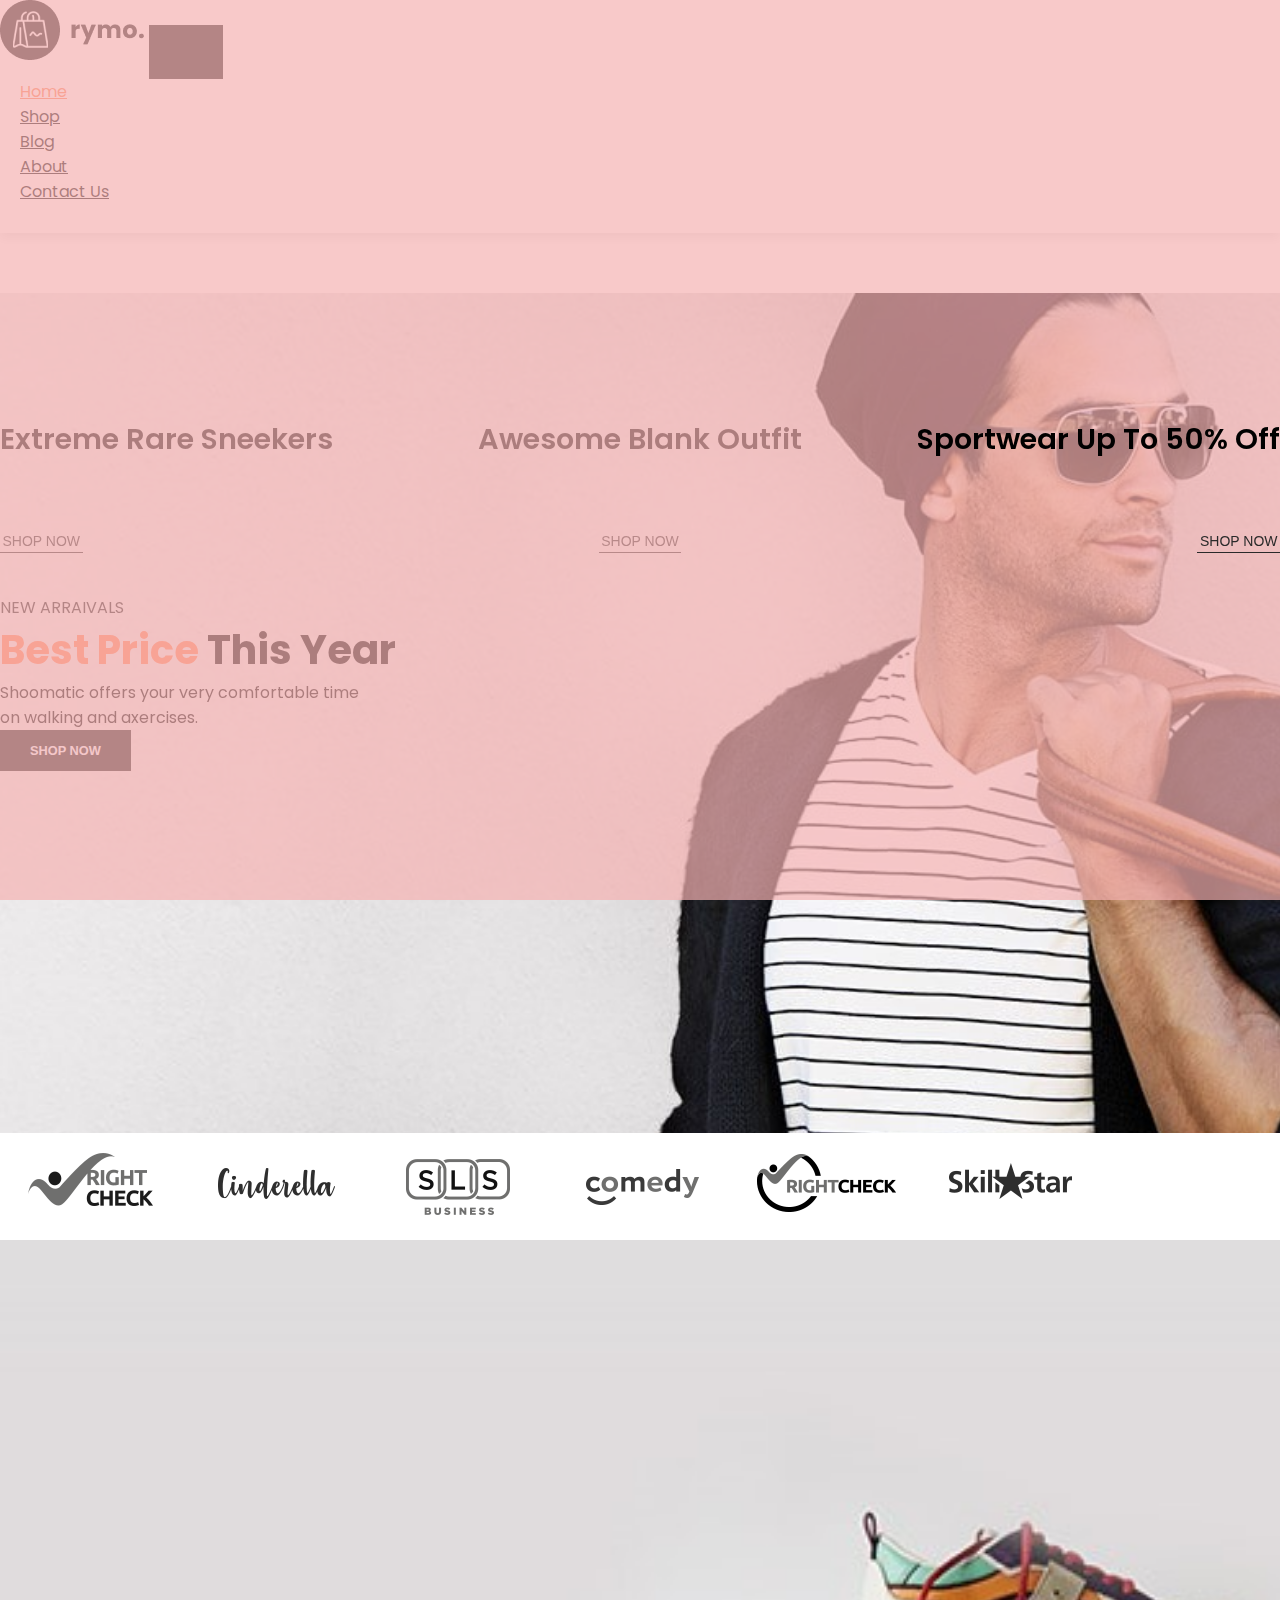
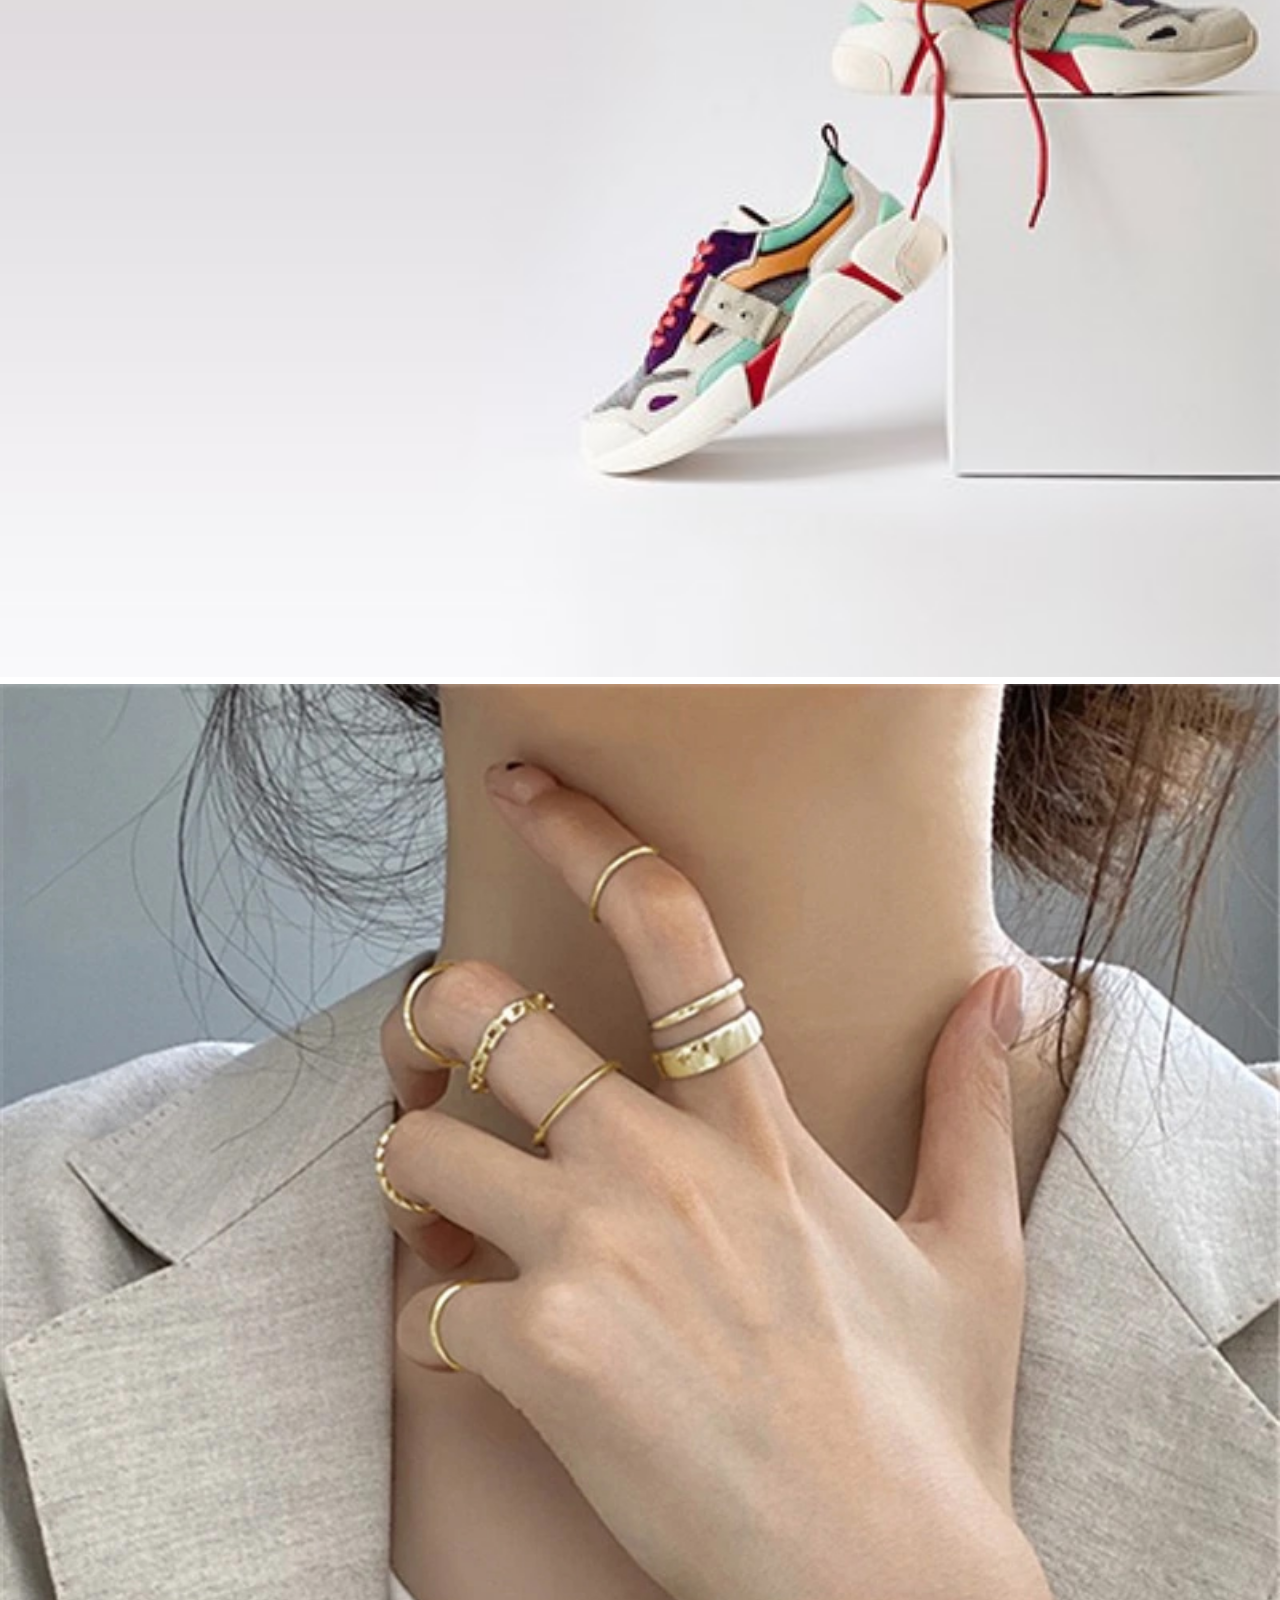
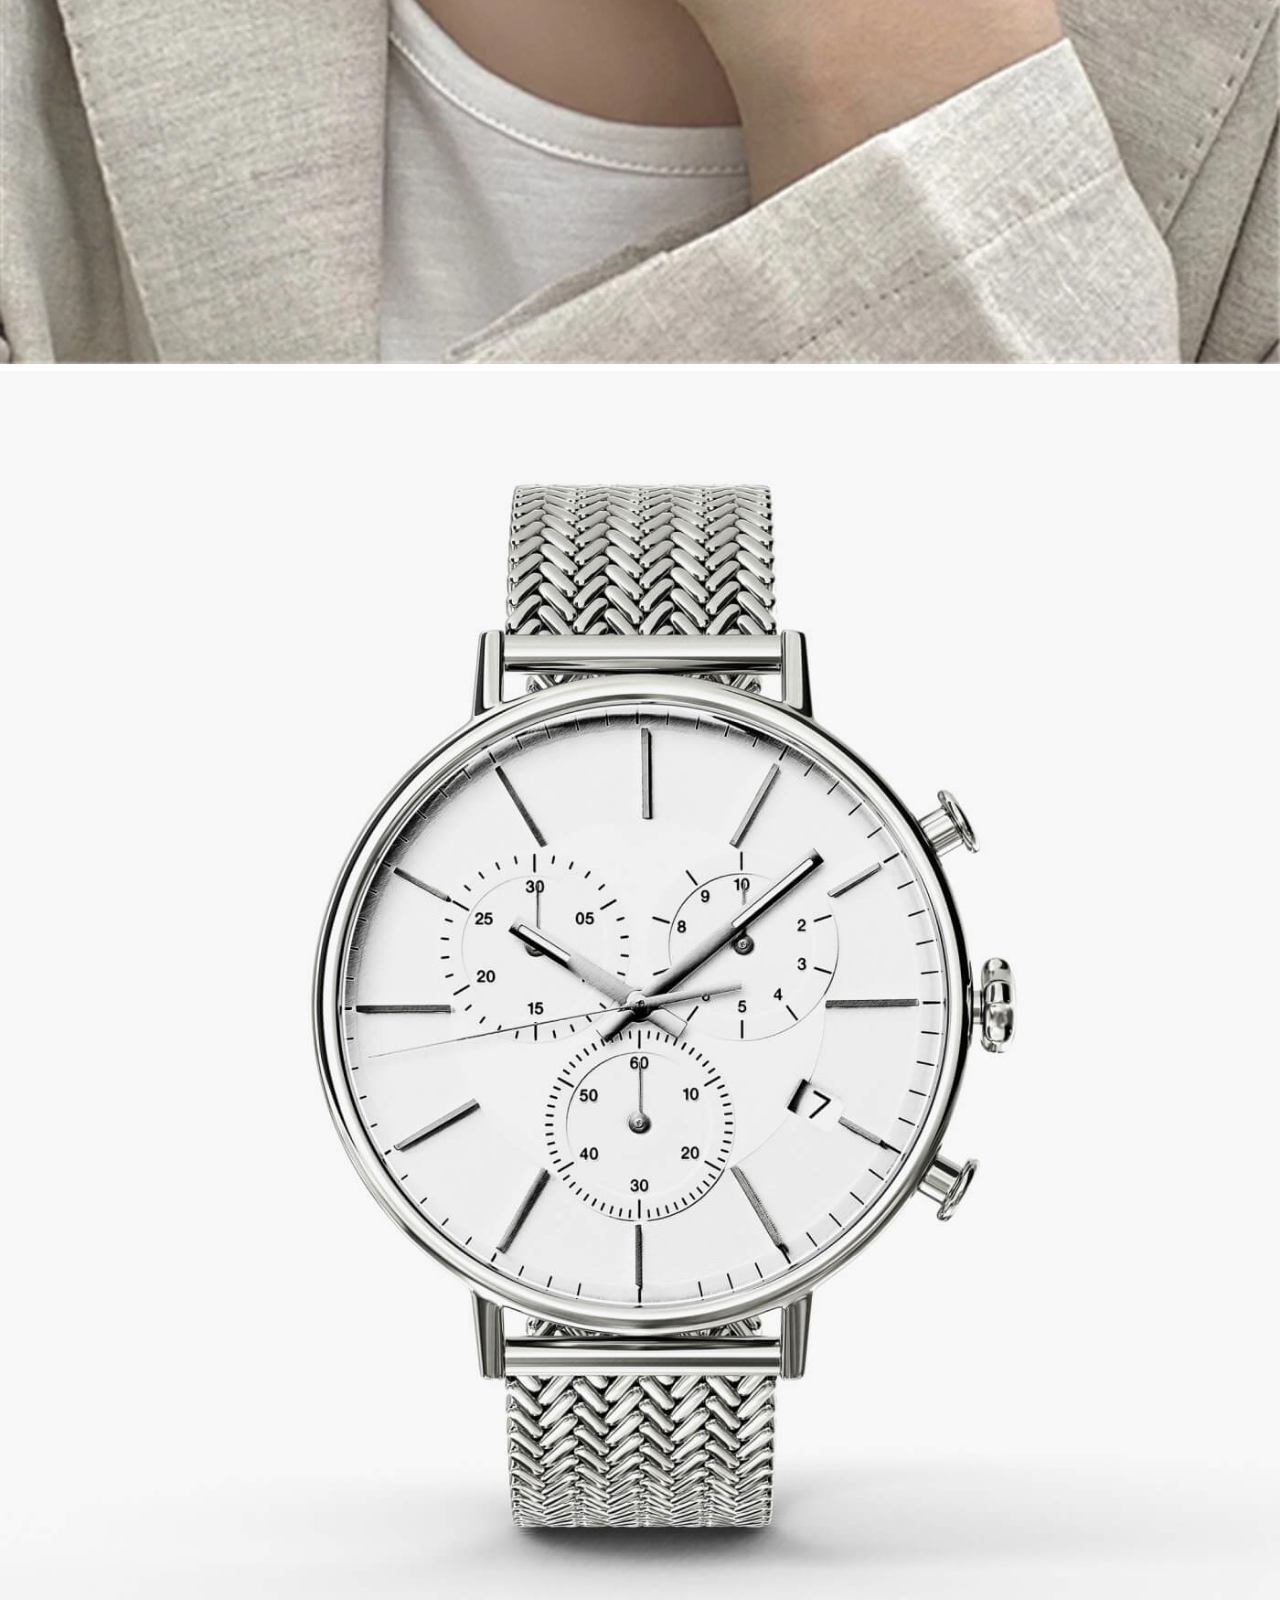
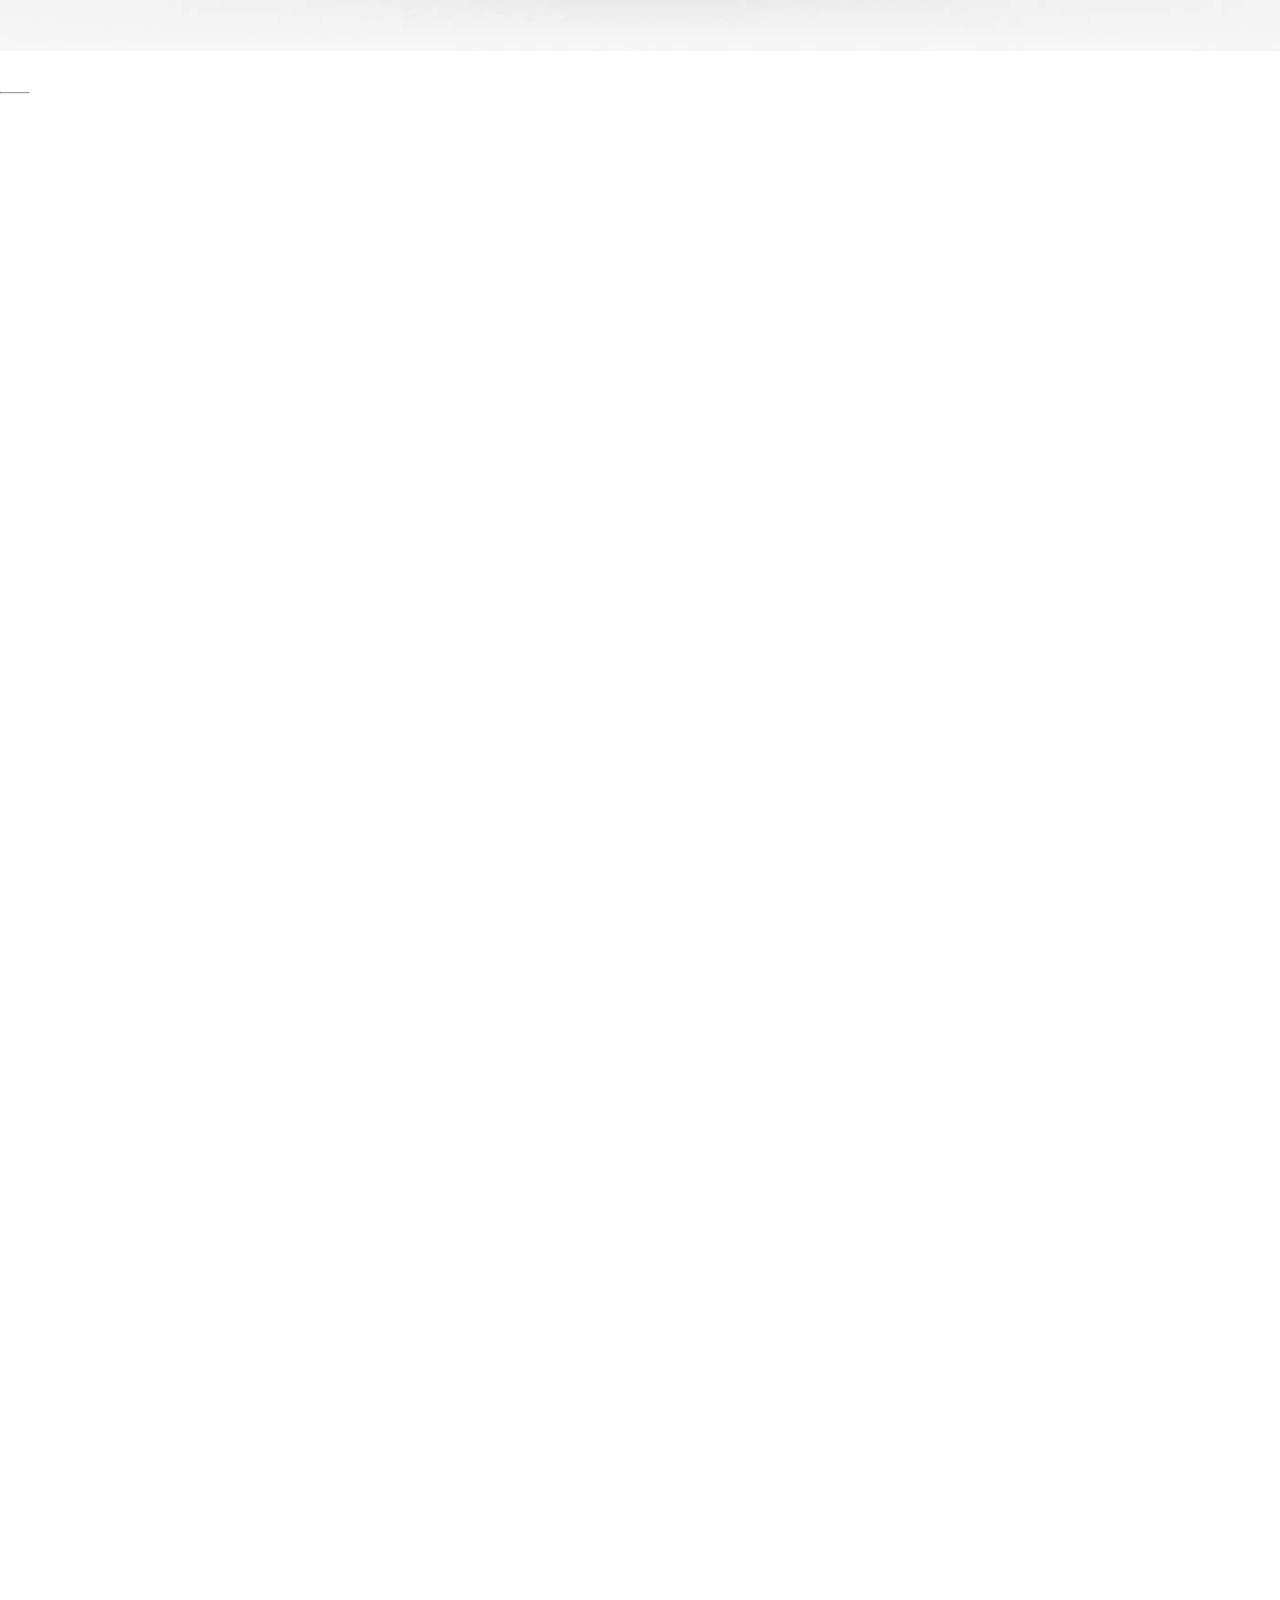
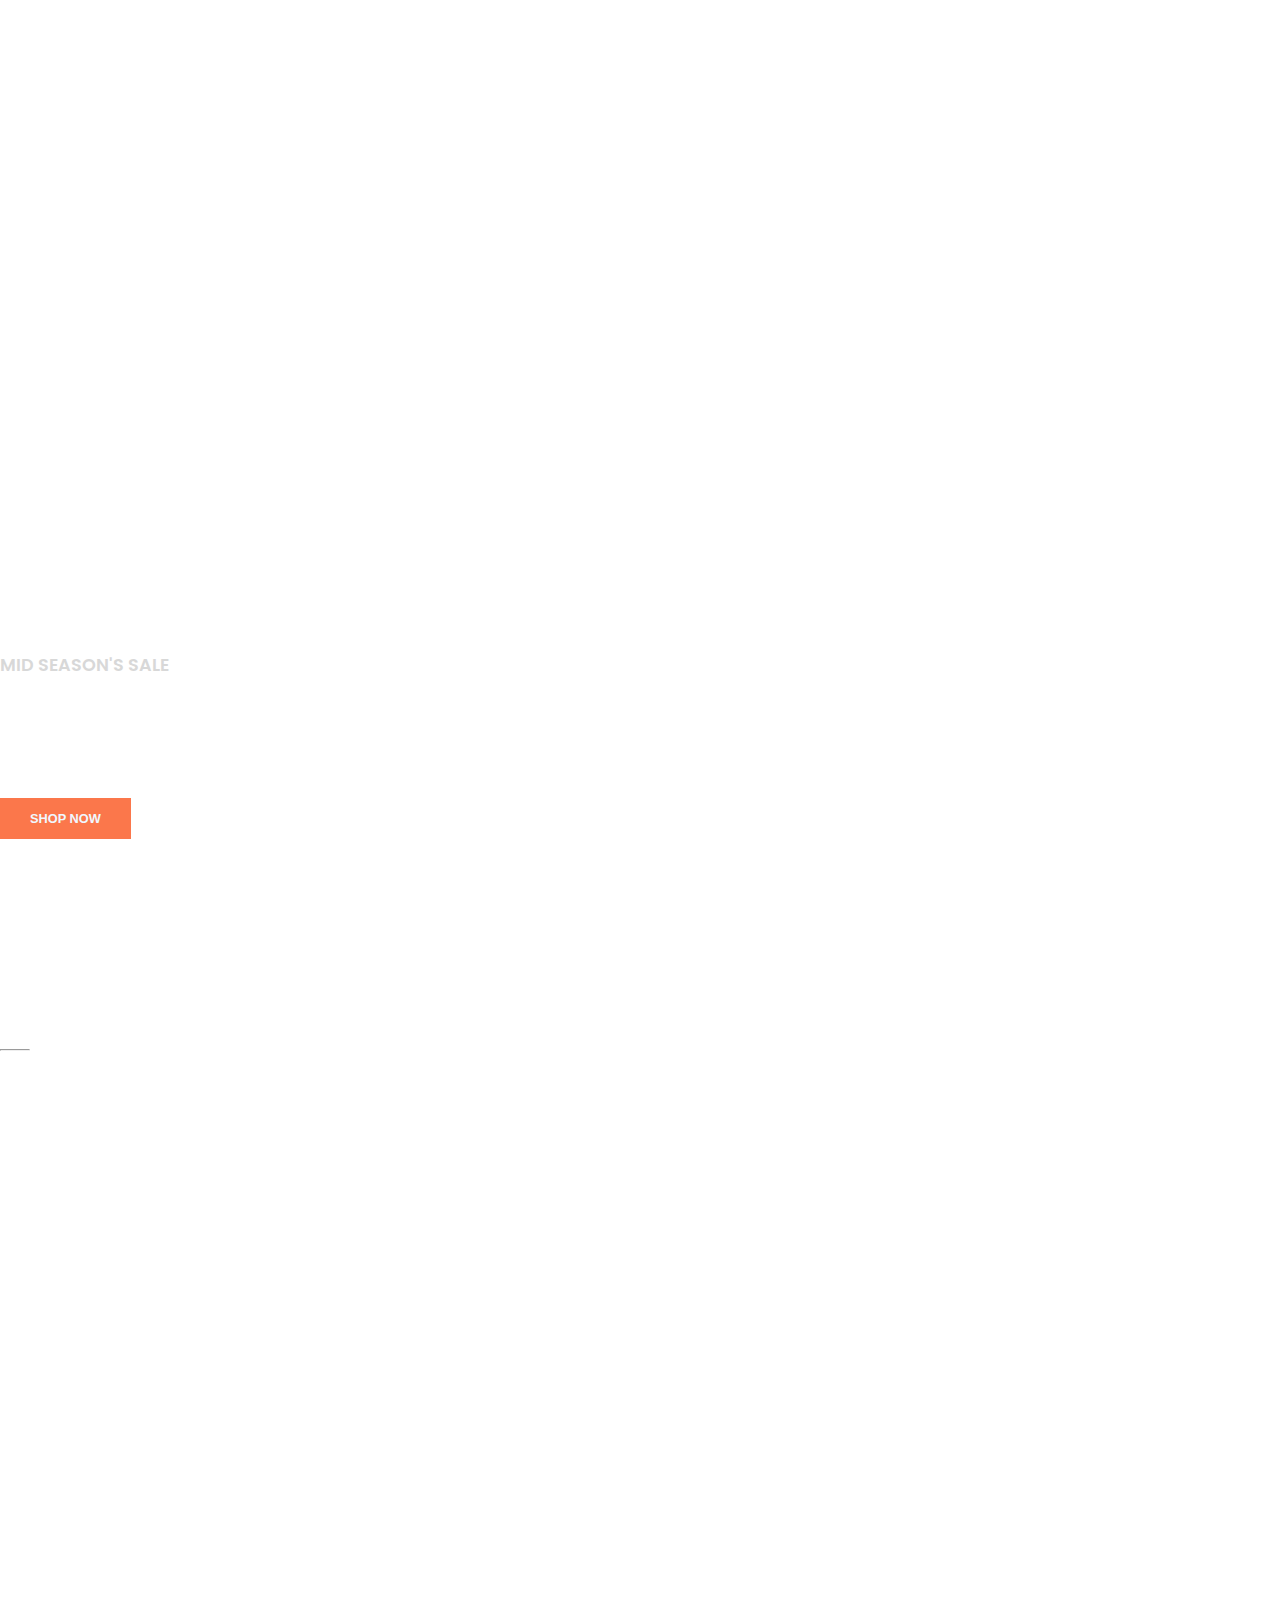
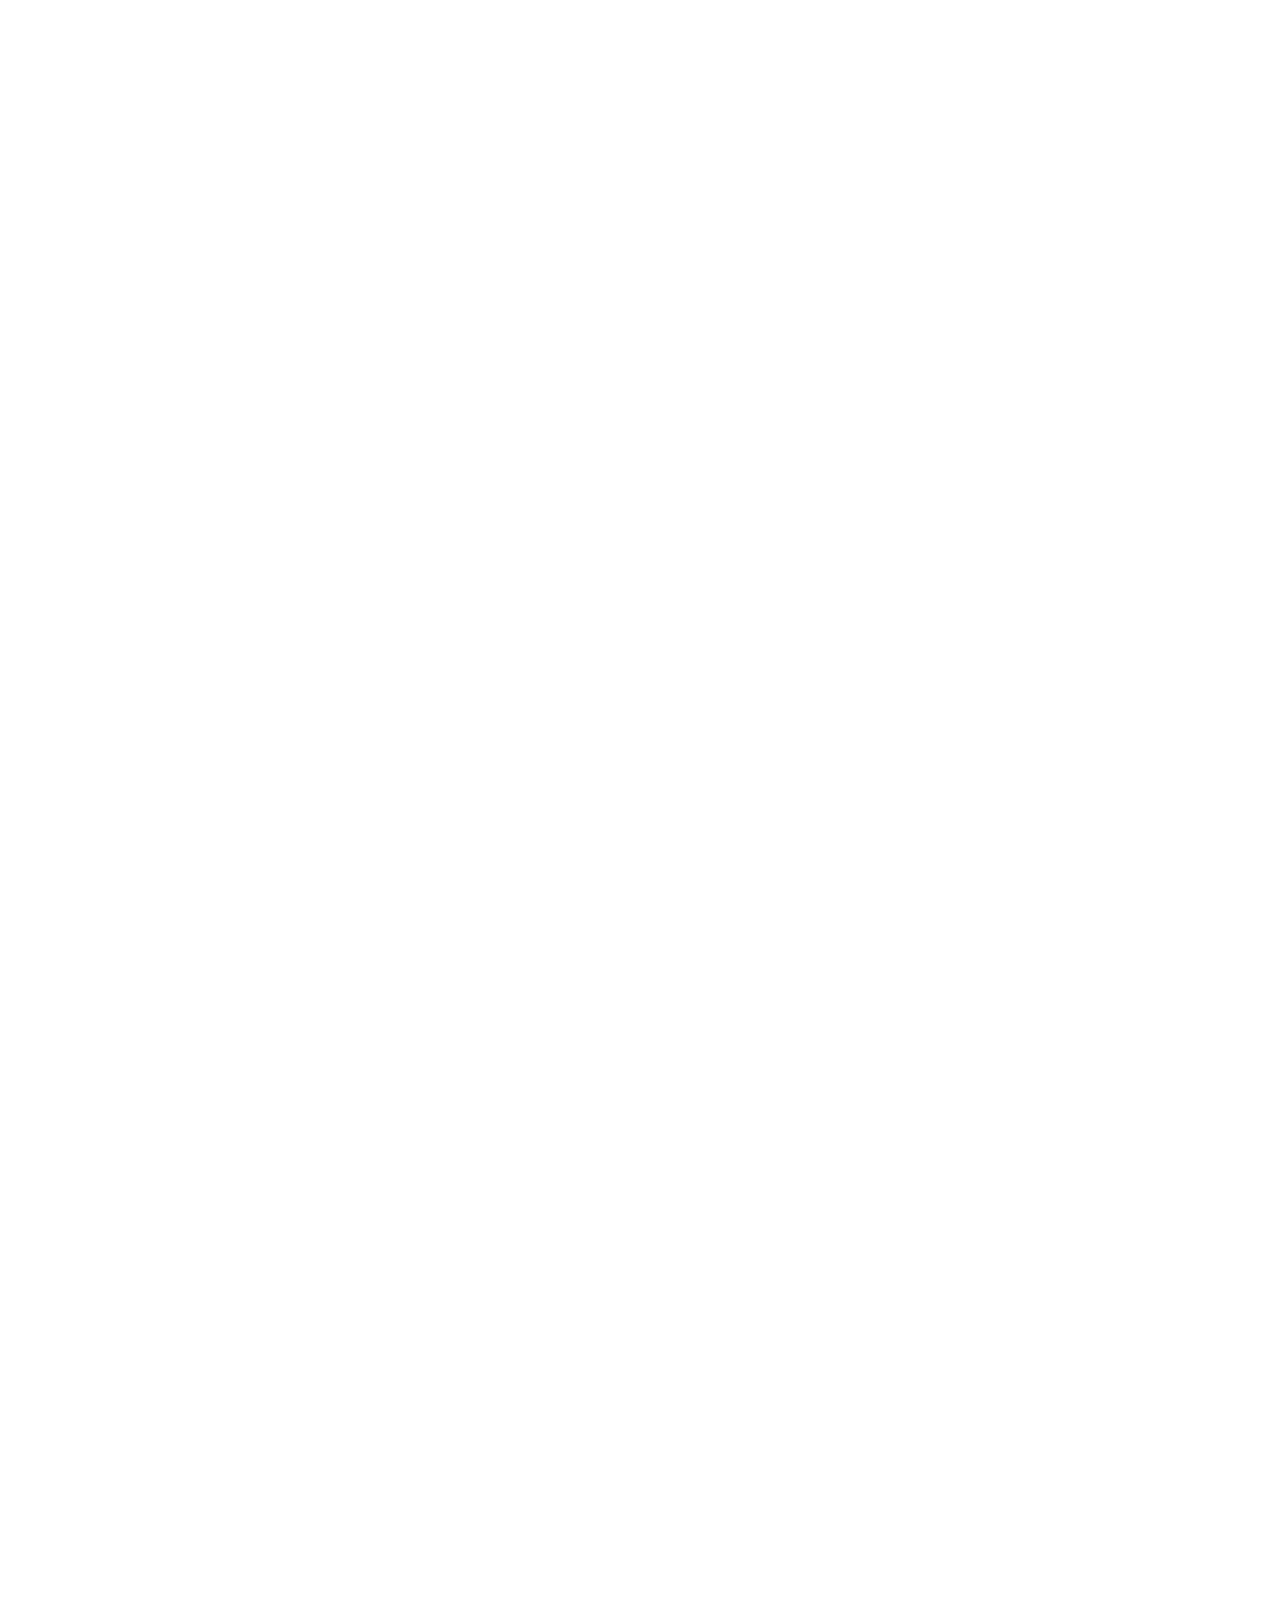
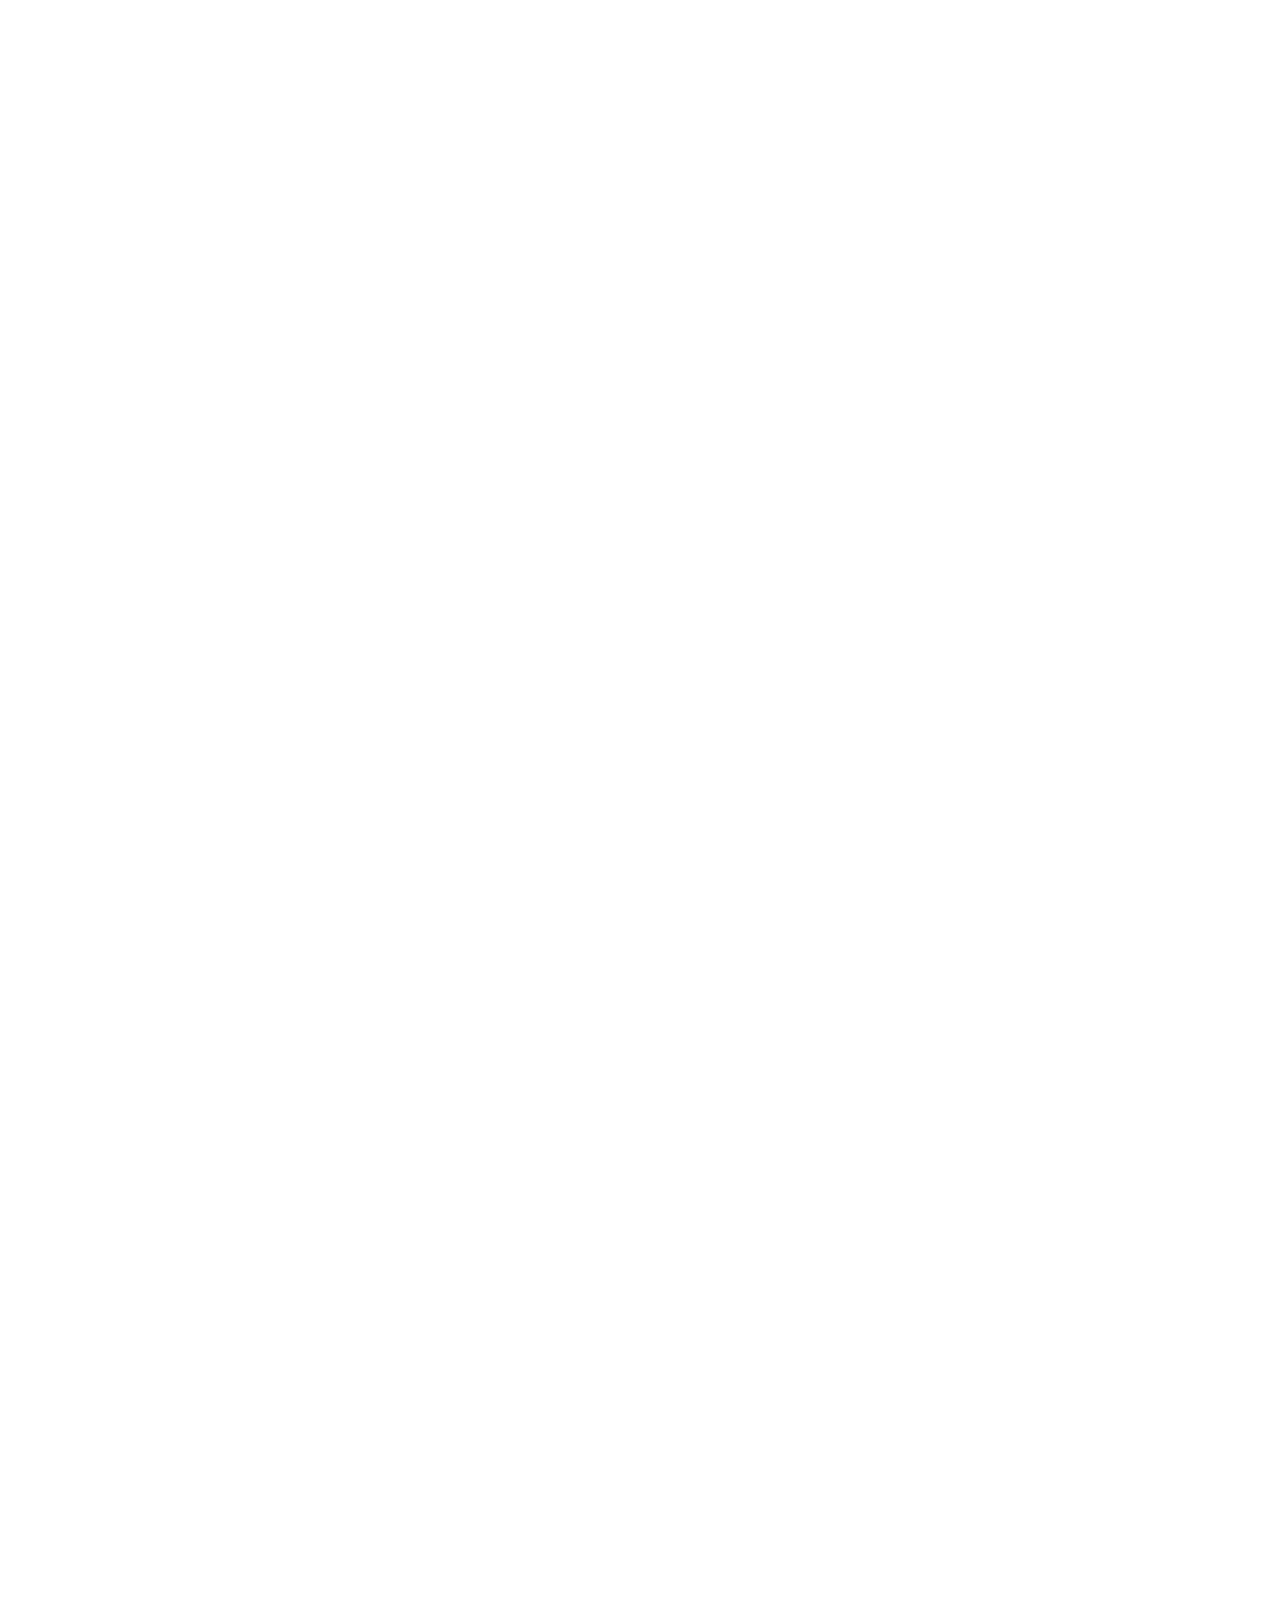
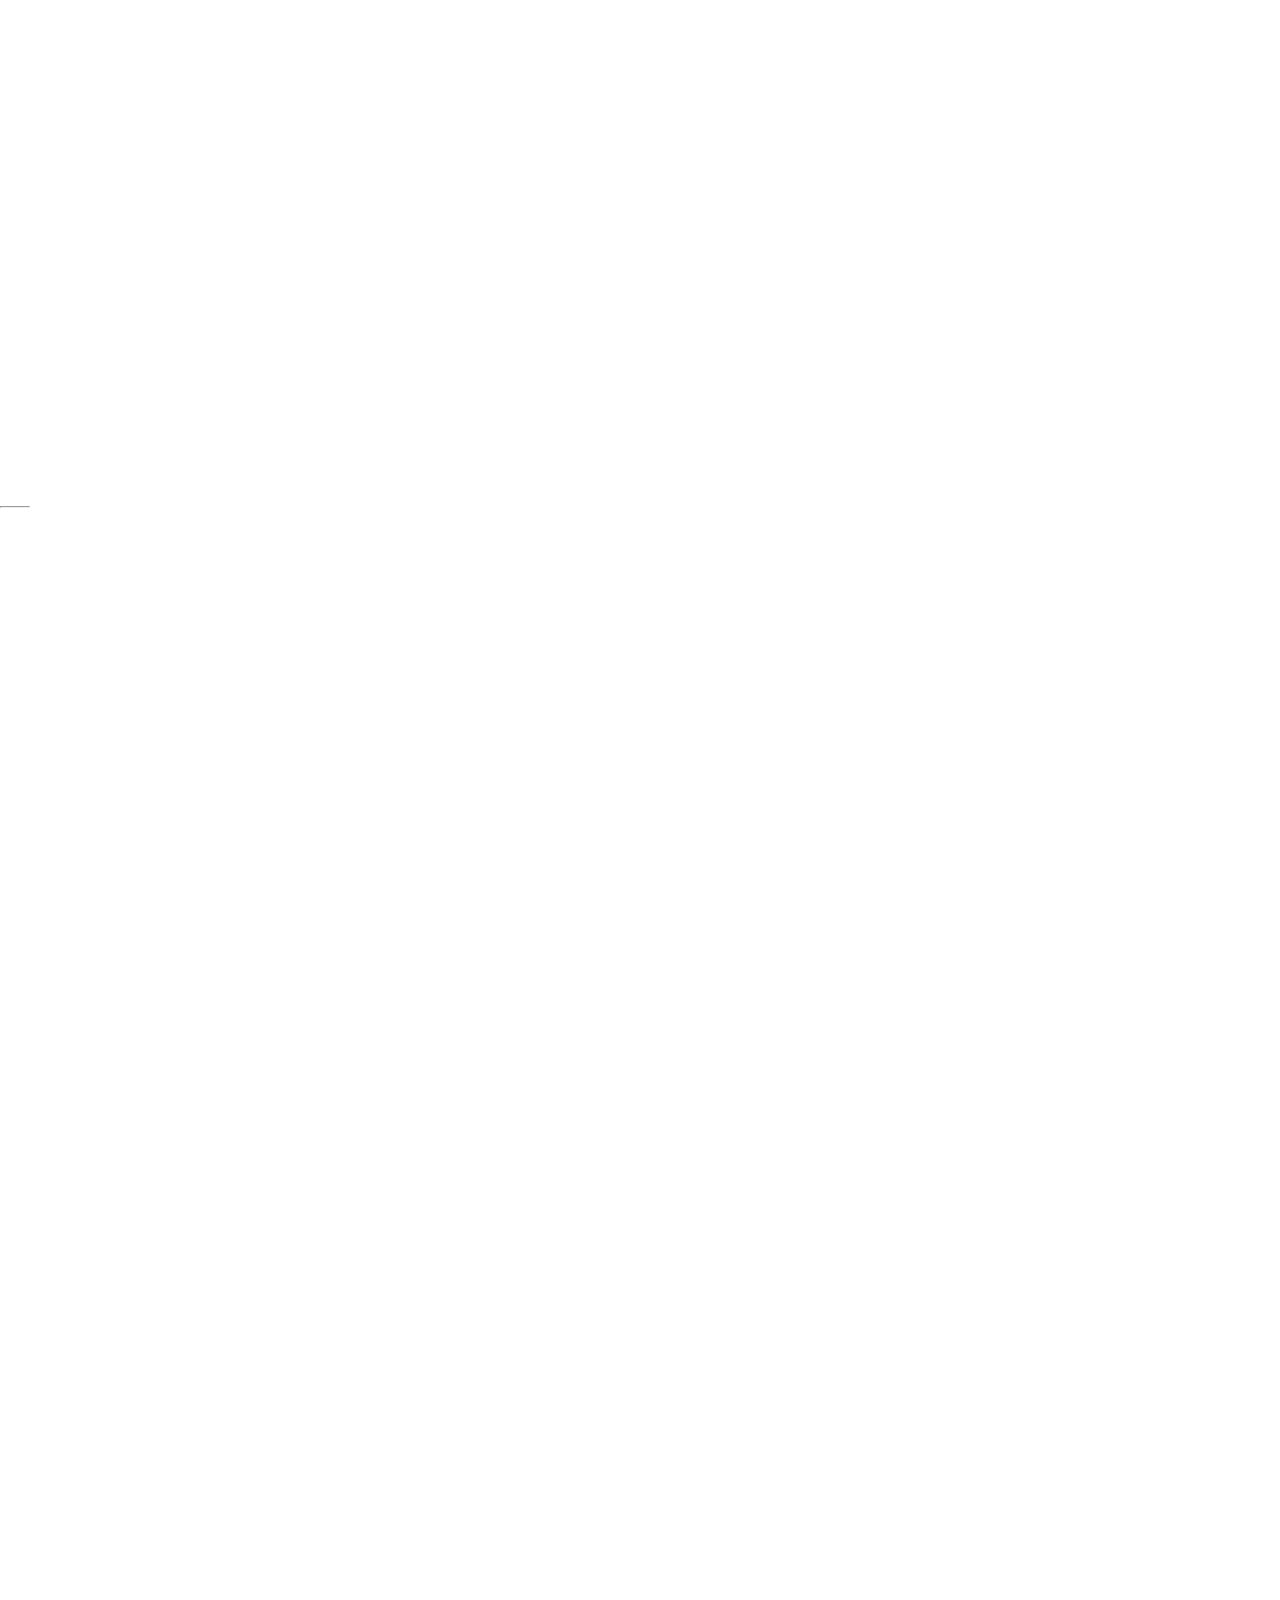
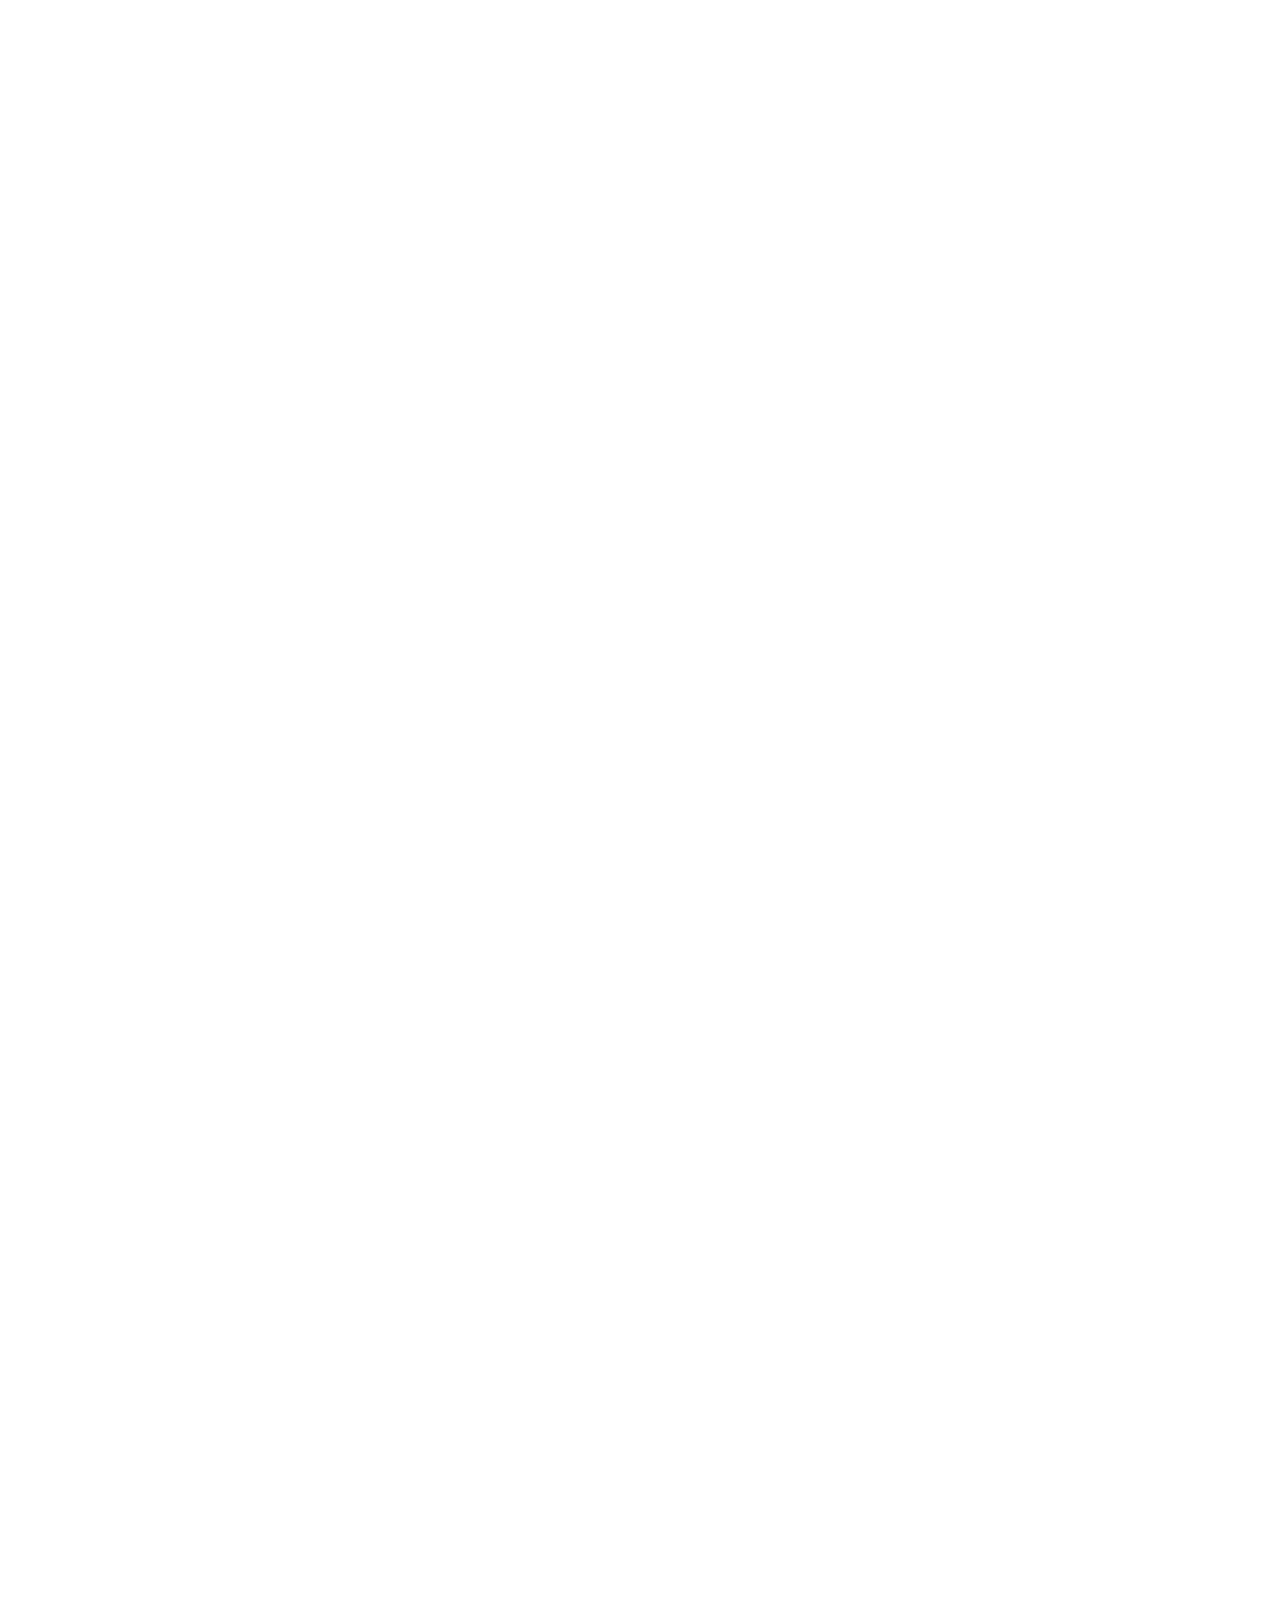
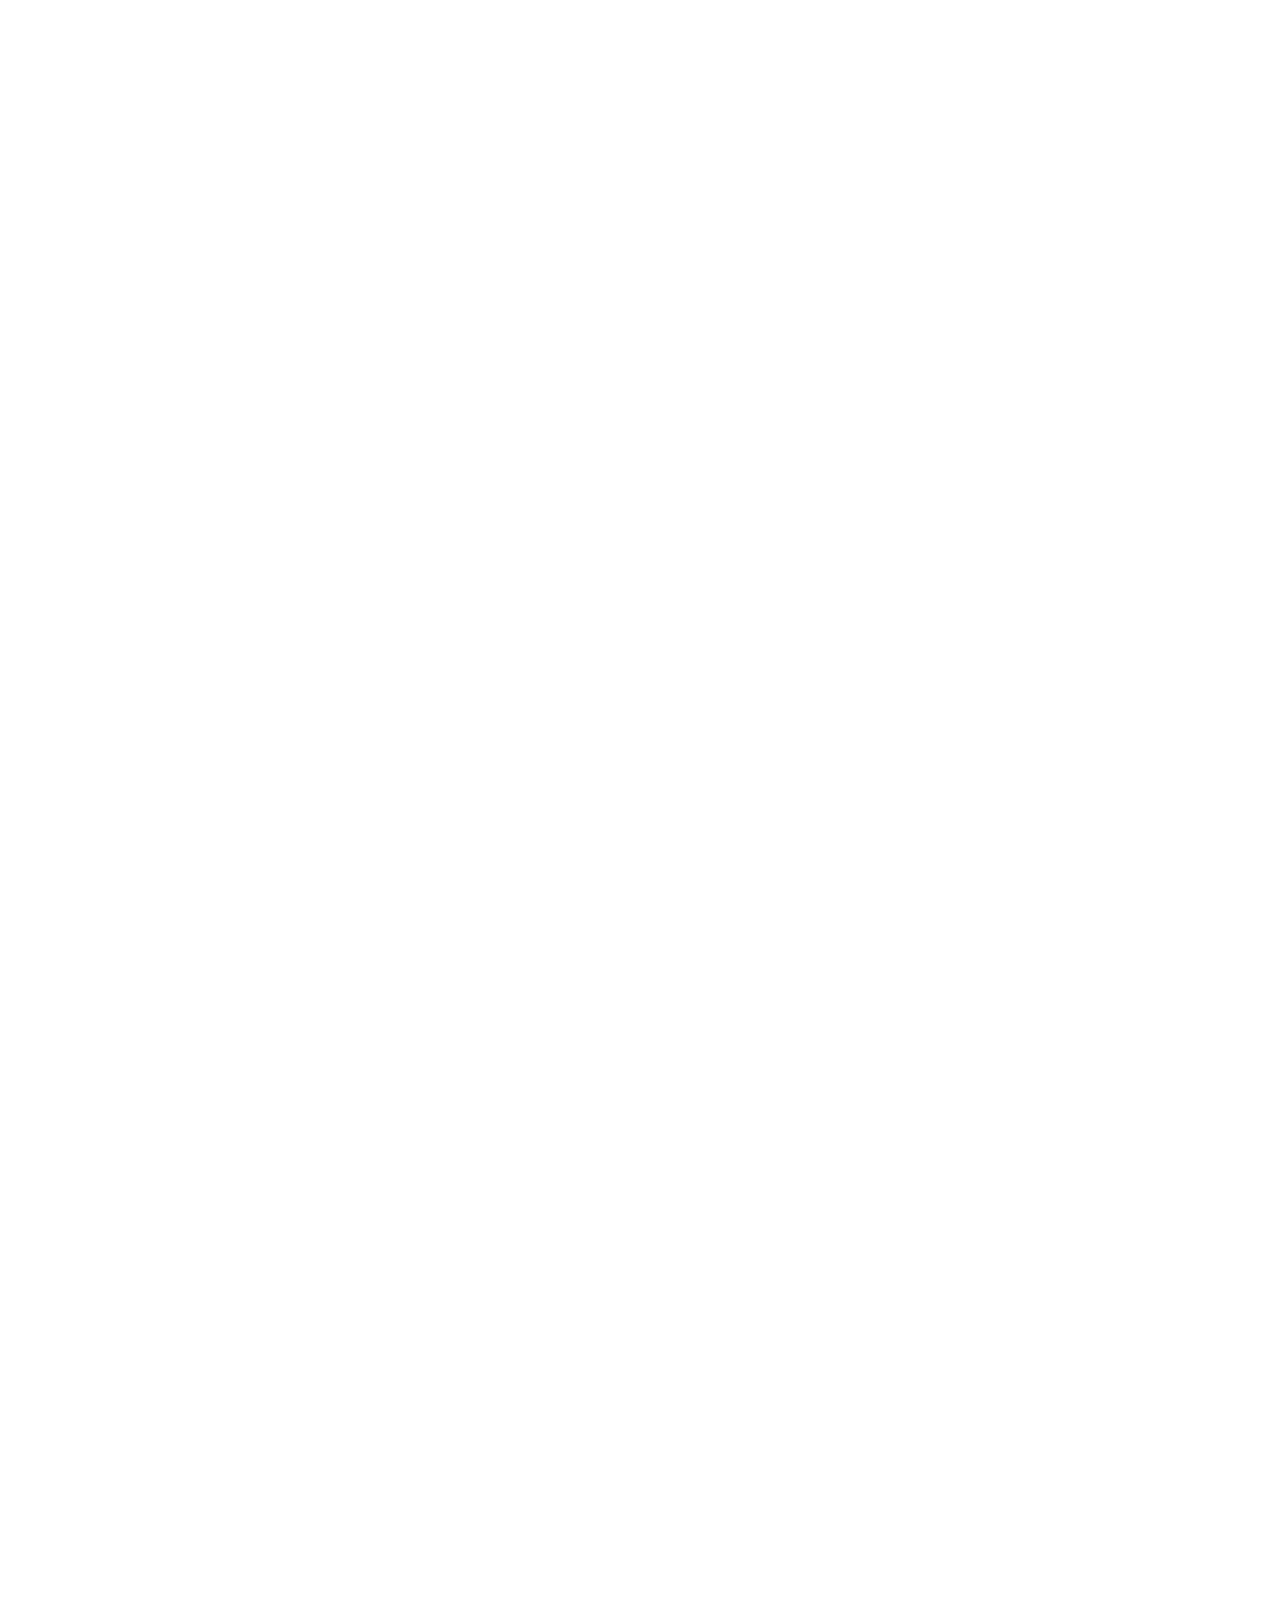
==== index.html @ bdc5abe4 "final" ====
<!DOCTYPE html>
<html lang="en">

<head>
  <meta charset="UTF-8">
  <meta http-equiv="X-UA-Compatible" content="IE=edge">
  <meta name="viewport" content="width=device-width, initial-scale=1.0">
  <title>Online Shop 2021</title>
  <!-- Bootstrap -->
  <link rel="stylesheet" href="https://stackpath.bootstrapcdn.com/bootstrap/4.1.3/css/bootstrap.min.css"
    integrity="sha384-MCw98/SFnGE8fJT3GXwEOngsV7Zt27NXFoaoApmYm81iuXoPkFOJwJ8ERdknLPMO" crossorigin="anonymous">

  <!-- Fontawesome -->
  <link rel="stylesheet" href="https://pro.fontawesome.com/releases/v5.10.0/css/all.css"
    integrity="sha384-AYmEC3Yw5cVb3ZcuHtOA93w35dYTsvhLPVnYs9eStHfGJvOvKxVfELGroGkvsg+p" crossorigin="anonymous" />

  <!-- AOS -->
  <link href="https://unpkg.com/aos@2.3.1/dist/aos.css" rel="stylesheet">

  <!-- Google Fonts -->

  <link rel="preconnect" href="https://fonts.googleapis.com">
  <link rel="preconnect" href="https://fonts.gstatic.com" crossorigin>
  <link href="https://fonts.googleapis.com/css2?family=Poppins:wght@100;200;300;400;500;600;700;800;900&display=swap"
    rel="stylesheet">

  <!-- Favicon -->
  <link rel="shortcut icon" href="favicon.ico" type="image/x-icon">

  <!-- Local css -->
  <link rel="stylesheet" href="css/style.css">
</head>

<body>
  <a href="#" class="scroll-top" style="display: none;"><i class="fa fa-chevron-up"></i></a>

  <!-- HEADER START -->

  <header>

    <!-- NAVIGATION -->

    <nav class="navbar navbar-expand-lg navbar-light bg-white py-3 fixed-top">
      <div class="container">
        <a class="navbar-brand" href="index.html"><img src="./img/logo1.png" alt=""></a>
        <button class="navbar-toggler" type="button" data-bs-toggle="collapse" data-bs-target="#navbarSupportedContent"
          aria-controls="navbarSupportedContent" aria-expanded="false" aria-label="Toggle navigation">
          <span><i id="bar" class="fas fa-bars"></i></span>
        </button>
        <div class="collapse navbar-collapse" id="navbarSupportedContent">
          <ul class="navbar-nav ml-auto">
            <li class="nav-item">
              <a class="nav-link active" href="index.html">Home</a>
            </li>
            <li class="nav-item">
              <a class="nav-link" href="shop.html">Shop</a>
            </li>
            <li class="nav-item">
              <a class="nav-link" href="#">Blog</a>
            </li>
            <li class="nav-item">
              <a class="nav-link" href="#">About</a>
            </li>
            <li class="nav-item">
              <a class="nav-link" href="contact.html">Contact Us</a>
            </li>
            <li class="nav-item">
              <i class="fal fa-search"></i>
              <i class="fal fa-shopping-bag"></i>
            </li>
          </ul>
        </div>
      </div>
    </nav>

    <!-- NAVIGATION END -->

  </header>

  <!-- HEADER END -->

  <!-- SECTION HOME START -->

  <section id="home">
    <div class="container">
      <h5 data-aos="fade-down" data-aos-delay="350">NEW ARRAIVALS</h5>
      <h1 data-aos="fade-down" data-aos-delay="350"><span>Best Price</span> This Year</h1>
      <p data-aos="fade-down" data-aos-delay="350">Shoomatic offers your very comfortable time <br> on walking and axercises.</p>
      <button data-aos="fade-down" data-aos-delay="350">Shop Now</button>
    </div>
  </section>

  <!-- SECTION HOME END -->

  <!-- SECTION BRAND START -->

  <section id="brand" class="container">
    <div class="row m-0 py-5">
      <img class="img-fluid col-lg-2 col-md-4 col-6" src="./img/brand/1.png" alt="">
      <img class="img-fluid col-lg-2 col-md-4 col-6" src="./img/brand/2.png" alt="">
      <img class="img-fluid col-lg-2 col-md-4 col-6" src="./img/brand/3.png" alt="">
      <img class="img-fluid col-lg-2 col-md-4 col-6" src="./img/brand/4.png" alt="">
      <img class="img-fluid col-lg-2 col-md-4 col-6" src="./img/brand/5.png" alt="">
      <img class="img-fluid col-lg-2 col-md-4 col-6" src="./img/brand/6.png" alt="">
    </div>
  </section>

  <!-- SECTION BRAND END -->

  <!-- SECTION NEW START -->

  <section id="new" class="w-100">
    <div class="row p-0 m-0">
      <div class="one col-lg-4 col-12 p-0">
        <img class="img-fluid" src="./img/new/1.jpg" alt="">
        <div class="details">
          <h2>Extreme Rare Sneekers</h2>
          <button class="text-upprecase">Shop Now</button>
        </div>
      </div>
      <div class="one col-lg-4 col-12 p-0">
        <img class="img-fluid" src="./img/new/5.jpg" alt="">
        <div class="details">
          <h2>Awesome Blank Outfit</h2>
          <button class="text-upprecase">Shop Now</button>
        </div>
      </div>
      <div class="one col-lg-4 col-12 p-0">
        <img class="img-fluid" src="./img/new/3.jpg" alt="">
        <div class="details">
          <h2>Sportwear Up To 50% Off</h2>
          <button class="text-upprecase">Shop Now</button>
        </div>
      </div>
    </div>
  </section>

  <!-- SECTION NEW END -->

  <!-- SECTION FEATURED START -->

  <section id="featured" class="my-5 pb-5">
    <div class="container text-center mt-5 py-5">
      <h3 data-aos="zoom-in">Our Featured</h3>
      <hr class="mx-auto">
      <p data-aos="fade-up" data-aos-easing="ease" data-aos-delay="500">Here you can check out our new products with fair price on rymo.</p>
    </div>
    <div class="row mx-auto container-fluid">
      <div class="product text-center col-lg-3 col-md-4 col-12" data-aos="fade-down" data-aos-delay="300">
        <img class="img-fluid mb-3" src="./img/featured/1.jpg" alt="">
        <div class="star">
          <i class="fas fa-star"></i>
          <i class="fas fa-star"></i>
          <i class="fas fa-star"></i>
          <i class="fas fa-star"></i>
          <i class="fas fa-star"></i>
        </div>
        <h5 class="p-name">Sport Boots</h5>
        <h4 class="p-price">$92.00</h4>
        <button class="buy-btn">Buy Now</button>
      </div>
      <div class="product text-center col-lg-3 col-md-4 col-12" data-aos="fade-down" data-aos-delay="350">
        <img class="img-fluid mb-3" src="./img/featured/2.jpg" alt="">
        <div class="star">
          <i class="fas fa-star"></i>
          <i class="fas fa-star"></i>
          <i class="fas fa-star"></i>
          <i class="fas fa-star"></i>
          <i class="fas fa-star"></i>
        </div>
        <h5 class="p-name">Sport Boots</h5>
        <h4 class="p-price">$92.00</h4>
        <button class="buy-btn">Buy Now</button>
      </div>
      <div class="product text-center col-lg-3 col-md-4 col-12" data-aos="fade-down" data-aos-delay="400">
        <img class="img-fluid mb-3" src="./img/featured/3.jpg" alt="">
        <div class="star">
          <i class="fas fa-star"></i>
          <i class="fas fa-star"></i>
          <i class="fas fa-star"></i>
          <i class="fas fa-star"></i>
          <i class="fas fa-star"></i>
        </div>
        <h5 class="p-name">Sport Boots</h5>
        <h4 class="p-price">$92.00</h4>
        <button class="buy-btn">Buy Now</button>
      </div>
      <div class="product text-center col-lg-3 col-md-4 col-12" data-aos="fade-down" data-aos-delay="450">
        <img class="img-fluid mb-3" src="./img/featured/4.jpg" alt="">
        <div class="star">
          <i class="fas fa-star"></i>
          <i class="fas fa-star"></i>
          <i class="fas fa-star"></i>
          <i class="fas fa-star"></i>
          <i class="fas fa-star"></i>
        </div>
        <h5 class="p-name">Sport Boots</h5>
        <h4 class="p-price">$92.00</h4>
        <button class="buy-btn">Buy Now</button>
      </div>
    </div>
  </section>

  <!-- SECTION FEATURED END -->

  <!-- SECTION BANNER START -->

  <section id="banner" class="my-5 py-5">
    <div class="container">
      <h4>MID SEASON'S SALE</h4>
      <h1>Autumn Collection<br>UP TO 20% OFF</h1>
      <button class="text-uppercase">Shop Now</button>
    </div>
  </section>

  <!-- SECTION BANNER END -->

  <!-- SECTION CLOTHES START -->

  <section id="clothes" class="my-5">
    <div class="container text-center mt-5 py-5">
      <h3 data-aos="zoom-in">Our Featured</h3>
      <hr class="mx-auto">
      <p data-aos="fade-up" data-aos-easing="ease" data-aos-delay="500">Here you can check out our new products with fair price on rymo.</p>
    </div>
    <div class="row mx-auto container-fluid">
      <div class="product text-center col-lg-3 col-md-4 col-12" data-aos="fade-down" data-aos-delay="300">
        <img class="img-fluid mb-3" src="./img/clothes/1.jpg" alt="">
        <div class="star">
          <i class="fas fa-star"></i>
          <i class="fas fa-star"></i>
          <i class="fas fa-star"></i>
          <i class="fas fa-star"></i>
          <i class="fas fa-star"></i>
        </div>
        <h5 class="p-name">Sport Boots</h5>
        <h4 class="p-price">$92.00</h4>
        <button class="buy-btn">Buy Now</button>
      </div>
      <div class="product text-center col-lg-3 col-md-4 col-12" data-aos="fade-down" data-aos-delay="350">
        <img class="img-fluid mb-3" src="./img/clothes/2.jpg" alt="">
        <div class="star">
          <i class="fas fa-star"></i>
          <i class="fas fa-star"></i>
          <i class="fas fa-star"></i>
          <i class="fas fa-star"></i>
          <i class="fas fa-star"></i>
        </div>
        <h5 class="p-name">Sport Boots</h5>
        <h4 class="p-price">$92.00</h4>
        <button class="buy-btn">Buy Now</button>
      </div>
      <div class="product text-center col-lg-3 col-md-4 col-12" data-aos="fade-down" data-aos-delay="400">
        <img class="img-fluid mb-3" src="./img/clothes/3.jpg" alt="">
        <div class="star">
          <i class="fas fa-star"></i>
          <i class="fas fa-star"></i>
          <i class="fas fa-star"></i>
          <i class="fas fa-star"></i>
          <i class="fas fa-star"></i>
        </div>
        <h5 class="p-name">Sport Boots</h5>
        <h4 class="p-price">$92.00</h4>
        <button class="buy-btn">Buy Now</button>
      </div>
      <div class="product text-center col-lg-3 col-md-4 col-12" data-aos="fade-down" data-aos-delay="450">
        <img class="img-fluid mb-3" src="./img/clothes/1.jpg" alt="">
        <div class="star">
          <i class="fas fa-star"></i>
          <i class="fas fa-star"></i>
          <i class="fas fa-star"></i>
          <i class="fas fa-star"></i>
          <i class="fas fa-star"></i>
        </div>
        <h5 class="p-name">Sport Boots</h5>
        <h4 class="p-price">$92.00</h4>
        <button class="buy-btn">Buy Now</button>
      </div>
    </div>
  </section>

  <!-- SECTION CLOTHES END -->

  <!-- SECTION WATCHES START -->

  <section id="watches" class="my-5">
    <div class="container text-center mt-5 py-5">
      <h3 data-aos="zoom-in">Best Watches</h3>
      <hr class="mx-auto">
      <p data-aos="fade-up" data-aos-easing="ease" data-aos-delay="500">Here you can check out our new products with fair price on rymo.</p>
    </div>
    <div class="row mx-auto container-fluid">
      <div class="product text-center col-lg-3 col-md-4 col-12" data-aos="fade-down" data-aos-delay="300">
        <img class="img-fluid mb-3" src="./img/watches/1.jpg" alt="">
        <div class="star">
          <i class="fas fa-star"></i>
          <i class="fas fa-star"></i>
          <i class="fas fa-star"></i>
          <i class="fas fa-star"></i>
          <i class="fas fa-star"></i>
        </div>
        <h5 class="p-name">Sport Boots</h5>
        <h4 class="p-price">$92.00</h4>
        <button class="buy-btn">Buy Now</button>
      </div>
      <div class="product text-center col-lg-3 col-md-4 col-12" data-aos="fade-down" data-aos-delay="350">
        <img class="img-fluid mb-3" src="./img/watches/2.jpg" alt="">
        <div class="star">
          <i class="fas fa-star"></i>
          <i class="fas fa-star"></i>
          <i class="fas fa-star"></i>
          <i class="fas fa-star"></i>
          <i class="fas fa-star"></i>
        </div>
        <h5 class="p-name">Sport Boots</h5>
        <h4 class="p-price">$92.00</h4>
        <button class="buy-btn">Buy Now</button>
      </div>
      <div class="product text-center col-lg-3 col-md-4 col-12" data-aos="fade-down" data-aos-delay="400">
        <img class="img-fluid mb-3" src="./img/watches/3.jpg" alt="">
        <div class="star">
          <i class="fas fa-star"></i>
          <i class="fas fa-star"></i>
          <i class="fas fa-star"></i>
          <i class="fas fa-star"></i>
          <i class="fas fa-star"></i>
        </div>
        <h5 class="p-name">Sport Boots</h5>
        <h4 class="p-price">$92.00</h4>
        <button class="buy-btn">Buy Now</button>
      </div>
      <div class="product text-center col-lg-3 col-md-4 col-12" data-aos="fade-down" data-aos-delay="450">
        <img class="img-fluid mb-3" src="./img/watches/4.jpg" alt="">
        <div class="star">
          <i class="fas fa-star"></i>
          <i class="fas fa-star"></i>
          <i class="fas fa-star"></i>
          <i class="fas fa-star"></i>
          <i class="fas fa-star"></i>
        </div>
        <h5 class="p-name">Sport Boots</h5>
        <h4 class="p-price">$92.00</h4>
        <button class="buy-btn">Buy Now</button>
      </div>
    </div>
  </section>

  <!-- SECTION WATCHES END -->

  <!-- SECTION SHOES START -->

  <section id="shoes" class="my-5 pb-5">
    <div class="container text-center mt-5 py-5">
      <h3 data-aos="zoom-in">Running Shoes</h3>
      <hr class="mx-auto">
      <p data-aos="fade-up" data-aos-easing="ease" data-aos-delay="500">Here you can check out our new products with fair price on rymo.</p>
    </div>
    <div class="row mx-auto container-fluid">
      <div class="product text-center col-lg-3 col-md-4 col-12" data-aos="fade-down" data-aos-delay="300">
        <img class="img-fluid mb-3" src="./img/shoes/8.jpg" alt="">
        <div class="star">
          <i class="fas fa-star"></i>
          <i class="fas fa-star"></i>
          <i class="fas fa-star"></i>
          <i class="fas fa-star"></i>
          <i class="fas fa-star"></i>
        </div>
        <h5 class="p-name">Sport Boots</h5>
        <h4 class="p-price">$92.00</h4>
        <button class="buy-btn">Buy Now</button>
      </div>
      <div class="product text-center col-lg-3 col-md-4 col-12" data-aos="fade-down" data-aos-delay="350">
        <img class="img-fluid mb-3" src="./img/shoes/7.jpg" alt="">
        <div class="star">
          <i class="fas fa-star"></i>
          <i class="fas fa-star"></i>
          <i class="fas fa-star"></i>
          <i class="fas fa-star"></i>
          <i class="fas fa-star"></i>
        </div>
        <h5 class="p-name">Sport Boots</h5>
        <h4 class="p-price">$92.00</h4>
        <button class="buy-btn">Buy Now</button>
      </div>
      <div class="product text-center col-lg-3 col-md-4 col-12" data-aos="fade-down" data-aos-delay="400">
        <img class="img-fluid mb-3" src="./img/shoes/6.jpg" alt="">
        <div class="star">
          <i class="fas fa-star"></i>
          <i class="fas fa-star"></i>
          <i class="fas fa-star"></i>
          <i class="fas fa-star"></i>
          <i class="fas fa-star"></i>
        </div>
        <h5 class="p-name">Sport Boots</h5>
        <h4 class="p-price">$92.00</h4>
        <button class="buy-btn">Buy Now</button>
      </div>
      <div class="product text-center col-lg-3 col-md-4 col-12" data-aos="fade-down" data-aos-delay="450">
        <img class="img-fluid mb-3" src="./img/shoes/5.jpg" alt="">
        <div class="star">
          <i class="fas fa-star"></i>
          <i class="fas fa-star"></i>
          <i class="fas fa-star"></i>
          <i class="fas fa-star"></i>
          <i class="fas fa-star"></i>
        </div>
        <h5 class="p-name">Sport Boots</h5>
        <h4 class="p-price">$92.00</h4>
        <button class="buy-btn">Buy Now</button>
      </div>
    </div>
  </section>

  <!-- SECTION SHOES END -->

  <!-- FOOTER START -->

  <footer class="mt-5 py-5">
    <div class="row container mx-auto pt-5">
      <div class="footer-one col-lg-3 col-md-6 col-12">
        <img src="./img/logo2.png" alt="">
        <p class="pt-3">Lorem ipsum dolor sit amet consectetur adipisicing elit. Rem assumenda consequuntur saepe minima
          autem,
          libero fuga enim?</p>
      </div>
      <div class="footer-one col-lg-3 col-md-6 col-12 mb-3">
        <h5 class="pb-2">Featured</h5>
        <ul class="text-uppercase list-unstyled">
          <li><a href="#">man</a></li>
          <li><a href="#">woman</a></li>
          <li><a href="#">boys</a></li>
          <li><a href="#">girls</a></li>
          <li><a href="#">new arrivals</a></li>
          <li><a href="#">shoes</a></li>
          <li><a href="#">clothes</a></li>
        </ul>
      </div>
      <div class="footer-one col-lg-3 col-md-6 col-12 mb-3">
        <h5 class="pb-2">Contact</h5>
        <div>
          <h6 class="text-uppecase">Address</h6>
          <p>123 STREET NAME, CITY, US</p>
        </div>
        <div>
          <h6 class="text-uppecase">Phone</h6>
          <p>(123) 456-7890</p>
        </div>
        <div>
          <h6 class="text-uppecase">Email</h6>
          <p>MAIL@EXAMPLE.COM</p>
        </div>
      </div>
      <div class="footer-one col-lg-3 col-md-6 col-12">
        <h5 class="pb-2">Instagram</h5>
        <div class="row">
          <img class="img-fluid w-25 h-100 m-2" src="./img/insta/1.jpg" alt="">
          <img class="img-fluid w-25 h-100 m-2" src="./img/insta/2.jpg" alt="">
          <img class="img-fluid w-25 h-100 m-2" src="./img/insta/3.jpg" alt="">
          <img class="img-fluid w-25 h-100 m-2" src="./img/insta/4.jpg" alt="">
          <img class="img-fluid w-25 h-100 m-2" src="./img/insta/5.jpg" alt="">
        </div>
      </div>
    </div>
    <div class="copyright mt-5">
      <div class="row container mx-auto">
        <div class="col-lg-3 col-md-6 col-12 mb-4">
          <img src="./img/payment.png" alt="">
        </div>
        <div class="text-nowrap col-lg-4 col-md-6 col-12 mb-2">
          <p>rymp eCommerce 2021. All Rights Reserved</p>
        </div>
        <div class="col-lg-4 col-md-6 col-12">
          <a href="#"><i class="fab fa-facebook-f"></i></a>
          <a href="#"><i class="fab fa-twitter"></i></a>
          <a href="#"><i class="fab fa-instagram"></i></a>
        </div>
      </div>
    </div>
  </footer>

  <!-- FOOTER END -->
  <script src="https://cdn.jsdelivr.net/npm/@popperjs/core@2.10.2/dist/umd/popper.min.js"
    integrity="sha384-7+zCNj/IqJ95wo16oMtfsKbZ9ccEh31eOz1HGyDuCQ6wgnyJNSYdrPa03rtR1zdB"
    crossorigin="anonymous"></script>
  <script src="https://cdn.jsdelivr.net/npm/bootstrap@5.1.3/dist/js/bootstrap.min.js"
    integrity="sha384-QJHtvGhmr9XOIpI6YVutG+2QOK9T+ZnN4kzFN1RtK3zEFEIsxhlmWl5/YESvpZ13"
    crossorigin="anonymous"></script>
  <script src="https://cdn.jsdelivr.net/npm/jquery@3.6.0/dist/jquery.min.js"></script>
  <script src="https://unpkg.com/aos@2.3.1/dist/aos.js"></script>
  <script src="js/script.js"></script>
  <script>
    AOS.init();
  </script>
</body>

</html>
---- css/style.css ----
*{
    margin: 0;
    padding: 0;
    box-sizing: border-box;
}
body{
    font-family: 'Poppins', sans-serif;
}
h1{
    font-size: 2.5rem;
    font-weight: 700;
}
h2{
    font-size: 1.8rem;
    font-weight: 600;
}
h3{
    font-size: 1.4rem;
    font-weight: 800;
}
h4{
    font-size: 1.1rem;
    font-weight: 600;
}
h5{
    font-size: 1rem;
    font-weight: 400;
    color: #1d1d1d;
}
h6{
    color: #d8d8d8;
}
button{
    font-size: 0.8rem;
    font-weight: 700;
    outline: none;
    border: none;
    background-color: #1d1d1d;
    color: aliceblue;
    padding: 13px 30px;
    text-transform: uppercase;
    cursor: pointer;
    transition: .3s ease;
}
button:hover{
    background-color: #3a3833;
}

/* scroll top */

.scroll-top {
    background: #fb774b;
    box-shadow: 0 0 2px rgba(0, 0, 0, 0.4);
    padding-top: 7px;
    bottom: 20px;
    height: 40px;
    width: 40px;
    position: fixed;
    border-radius: 50%;
    right: 20px;
    text-align: center;
    overflow: hidden;
    z-index: 9999;
    opacity: 0.5;
}
.scroll-top:hover{
    opacity: 1;
    transition: 300ms;
}
.scroll-top .fa-chevron-up{
    color: #F1F1F1;
}

/* scroll top end */

.navbar{
    font-size: 16px;
    top: 0;
    left: 0;
    box-shadow: 0 5px 10px rgba(0, 0, 0, 0.1);
}
.navbar-light .navbar-nav .nav-link{
    padding: 0 20px;
    color: #000;
    transition: .3s ease;
}
.navbar-light .navbar-nav .nav-link:hover,
.navbar i:hover,
.navbar-light .navbar-nav .nav-link.active,
.navbar i.active{
    color: coral;
}
.navbar i{
    font-size: 1.2rem;
    padding: 0 7px;
    cursor: pointer;
    font-weight: 500;
    transition: .3s ease;
}

#bar{
    font-size: 1.5rem;
    padding: 7px;
    cursor: pointer;
    font-weight: 500;
    transition: .3s ease;
    color: #000;
}
#bar:hover,
#bar.active{
    color: #fff;
}
@media (max-width: 991px){
    body > header > nav > div > button:hover,
    body > header > nav > div > button:focus{
        background-color: #fb774b;
    }
    body > header > nav > div > button:hover #bar,
    body > header > nav > div > button:focus #bar{
        color: #fff;
    }
    #navbarSupportedContent > ul{
        margin: 1rem;
        justify-content: flex-end;
        align-items: flex-end;
        text-align: right;
    }
    #navbarSupportedContent > ul > li:nth-child(n) > a{
        padding: 10px 0;
    }
    
}

/* Mobile Nav */

.navbar-light .navbar-toggler{
    border: none;
    outline: none;
}


#home{
    background: url('../img/back.jpg') no-repeat top 60px center / cover;
    width: 100%;
    height: 100vh;
    display: flex;
    flex-direction: column;
    justify-content: center;
    align-items: flex-start;
}
#home span{
    color: coral;
}

#new .one img{
    width: 100%;
    height: 100%;
    background-position: center center;
    background-repeat: no-repeat;
    background-size: cover;
    position: relative;
}
#new .one .details{
    position: absolute;
    width: 100%;
    height: 100%;
    top: 0;
    left: 0;
    transition: .3s ease;
}
#new .one:hover .details{
    cursor: pointer;
    background-color: rgba(245, 178, 178 , 0.7);
}
#new .one .details button{
    display: inline-block;
    font-size: 14px;
    font-weight: 500;
    color: #2a2a2a;
    background: none;
    text-transform: uppercase;
    border-bottom: 1px solid #2a2a2a;
    padding: 2.5px;
    transform: translateY(70px);
    transition: .3s ease;
}
#new .one .details button:hover{
    color: #fff;
    border-bottom: 1px solid #fff;
}
#new .one:nth-child(1) .details{
    display: flex;
    justify-content: center;
    flex-direction: column;
    align-items: flex-start;
    text-align: start;
}
#new .one:nth-child(2) .details{
    display: flex;
    justify-content: center;
    flex-direction: column;
    align-items: center;
    text-align: center;
}
#new .one:nth-child(3) .details{
    display: flex;
    justify-content: center;
    flex-direction: column;
    align-items: flex-end;
    text-align: end;
}

/* Products */

.product{
    cursor: pointer;
    margin-bottom: 2rem;
}
.product img{
    transition: .3s ease;
}
.product:hover img{
    opacity: 0.7;
}
.product .buy-btn{
    background: #fb774b;
    transform: translateY(20px);
    opacity: 0;
    transition: .3s ease;
}
.product:hover .buy-btn{
    opacity: 1;
    transform: translateY(0);
}
hr{
    width: 30px;
    height: 2px;
    background: #fb774b;
}
.star{
    padding: 10px 0;
}
.star i{
    font-size: 0.8rem;
    color: goldenrod;
}

/* Banner */

#banner{
    background: url('../img/banner/2.jpg') no-repeat top 60px center / cover;
    width: 100%;
    height: 60vh;
    background-attachment: fixed;
    display: flex;
    flex-direction: column;
    justify-content: center;
    align-items: flex-start;
}
#banner h4{
    color: #d8d8d8;
}
#banner h1{
    color: #fff;
}
#banner button{
    background: #fb774b;
}

/* Footer */

footer{
    background: #222222;
}
footer h5{
    color: #d8d8d8;
    font-weight: 700;
    font-size: 1.2rem;
}
footer li{
    padding-bottom: 4px;
}
footer li a{
    font-size: 0.8rem;
    color: #999;
    transition: .3s ease;
}
footer li a:hover{
    color: #d8d8d8;
}
footer p{
    color: #999;
    font-size: 0.8rem;
}
footer .copyright a{
    color: #000;
    width: 38px;
    height: 38px;
    background-color: #fff;
    display: inline-block;
    text-align: center;
    line-height: 38px;
    border-radius: 50%;
    transition: .3s ease;
    margin: 0 5px;
}
footer .copyright a:hover{
    color: #fff;
    background-color: #fb774b;
}

/* Shop */

#featured > div.row.mx-auto.container > nav > ul > li.page-item.active > a{
    background-color: #000;
}
#featured > div.row.mx-auto.container > nav > ul > li:nth-child(n):hover > a{
    background-color: #fb774b;
    color: #fff;
}
.pagination a{
    color: #000;
}

/* Product info */

.small-img-group{
    display: flex;
    justify-content: space-between;
}
.small-img-col{
    flex-basis: 24%;
    cursor: pointer;
}
.sproduct select{
    display: block;
    padding: 5px 10px;
}
.sproduct input{
    width: 50px;
    height: 46px;
    padding-left: 10px;
    font-size: 16px;
    margin-right: 10px;
}
.sproduct input:focus{
    outline: none;
}
.sproduct .buy-btn{
    background: #fb774b;
    opacity: 1;
    transition: .3s all;
}

/* contact start */

.contact-right{
    font-size: 18px;
    font-weight: 500;
}
.contact-inp input{
    border: 1px solid #fb774b;
    border-radius: 15px;
    height: 45px;
    padding: 0 10px;
}
.contact-text textarea{
    border: 1px solid #fb774b;
    border-radius: 15px;
    padding: 10px;
}
.contact-right button{
    border-radius: 15px;
}
.contact-left p i{
    margin-right: 10px;
}
@media (max-width: 767px){
    .contact-left{
        height: 500px;
        margin-bottom: 100px;
    }
}
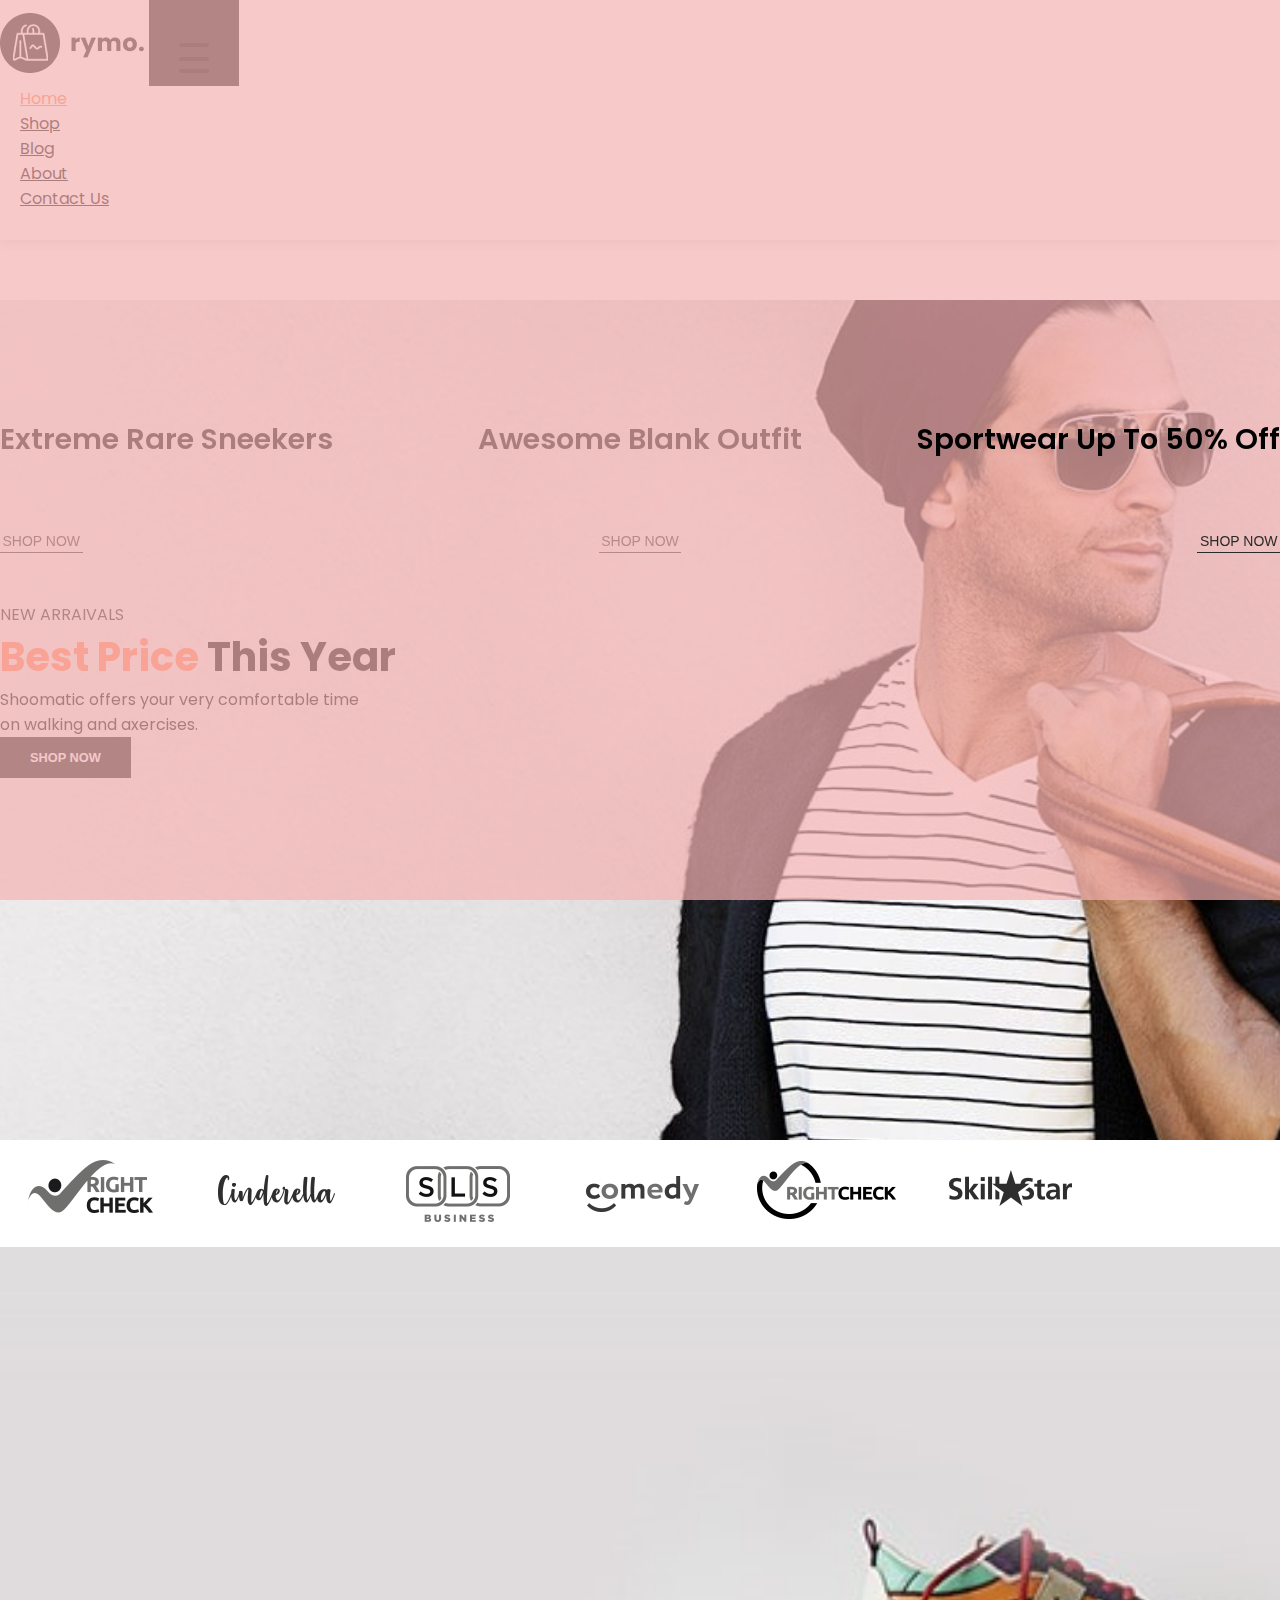
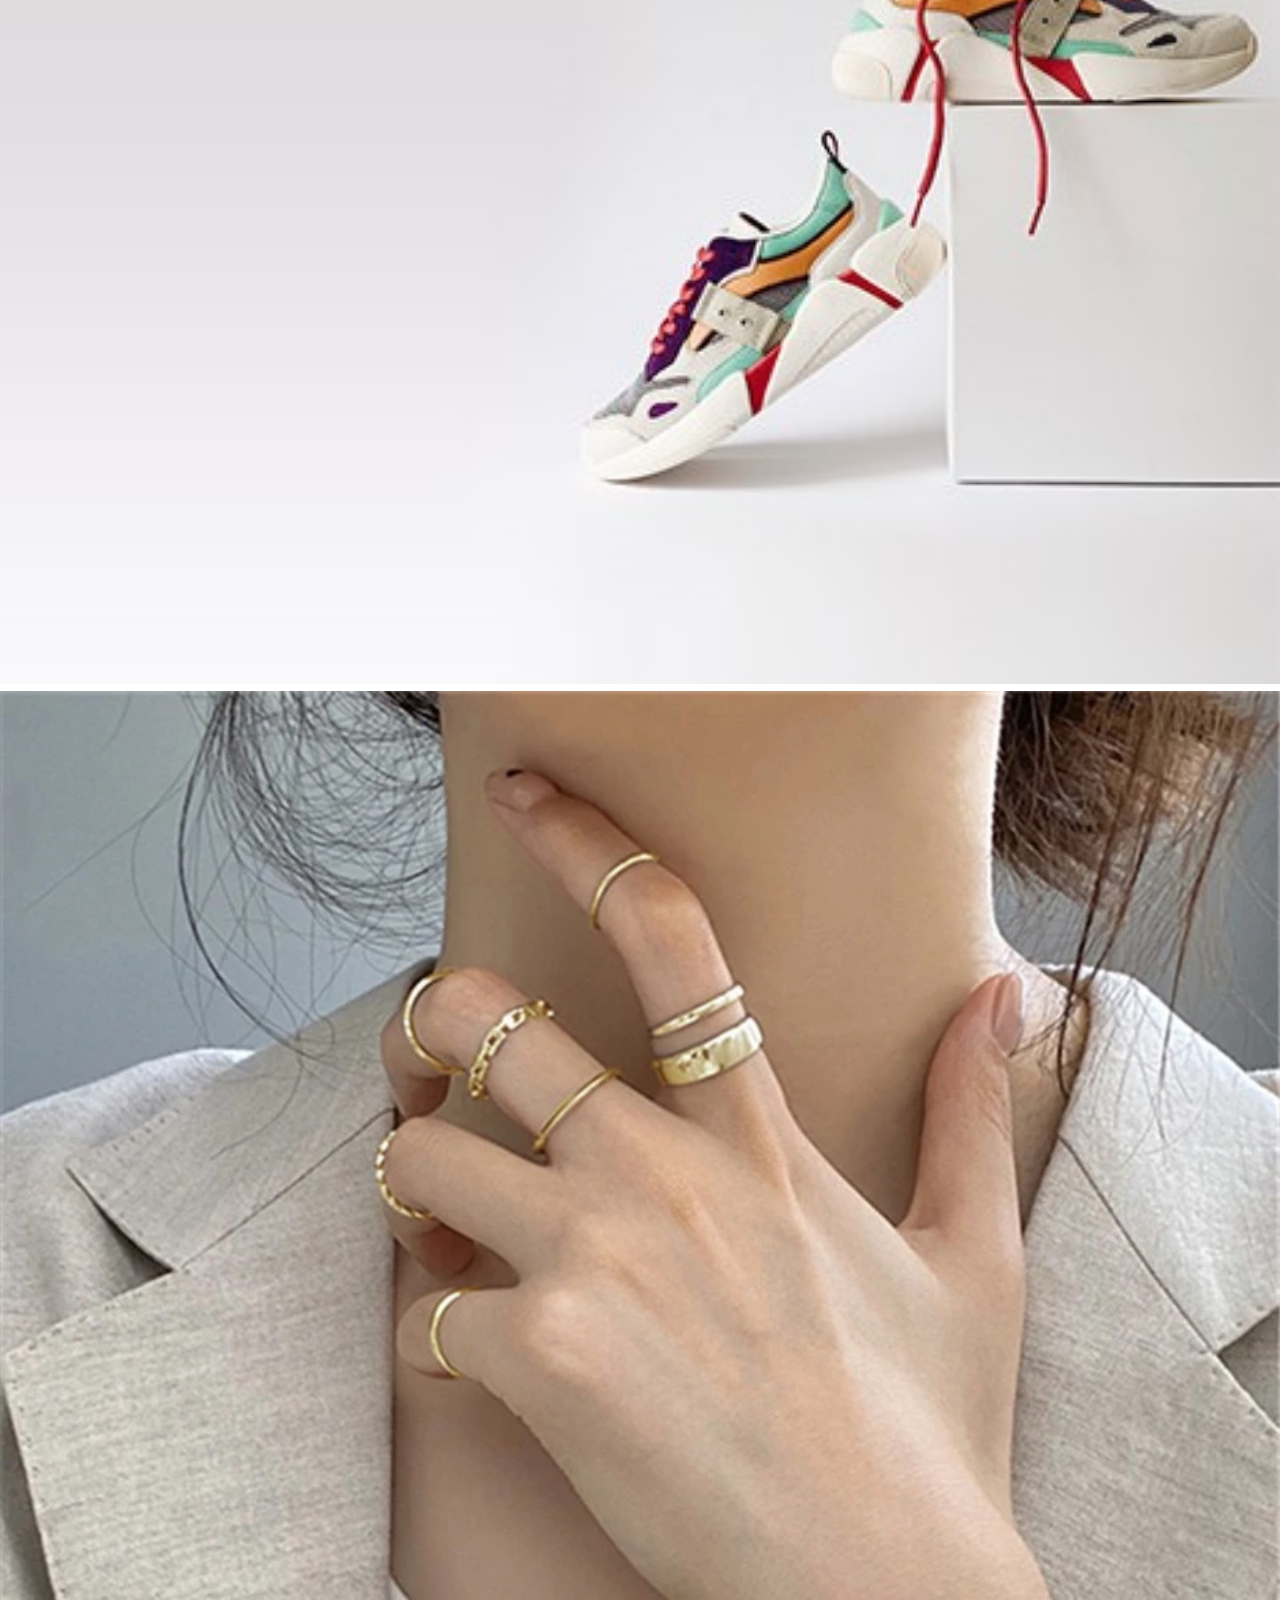
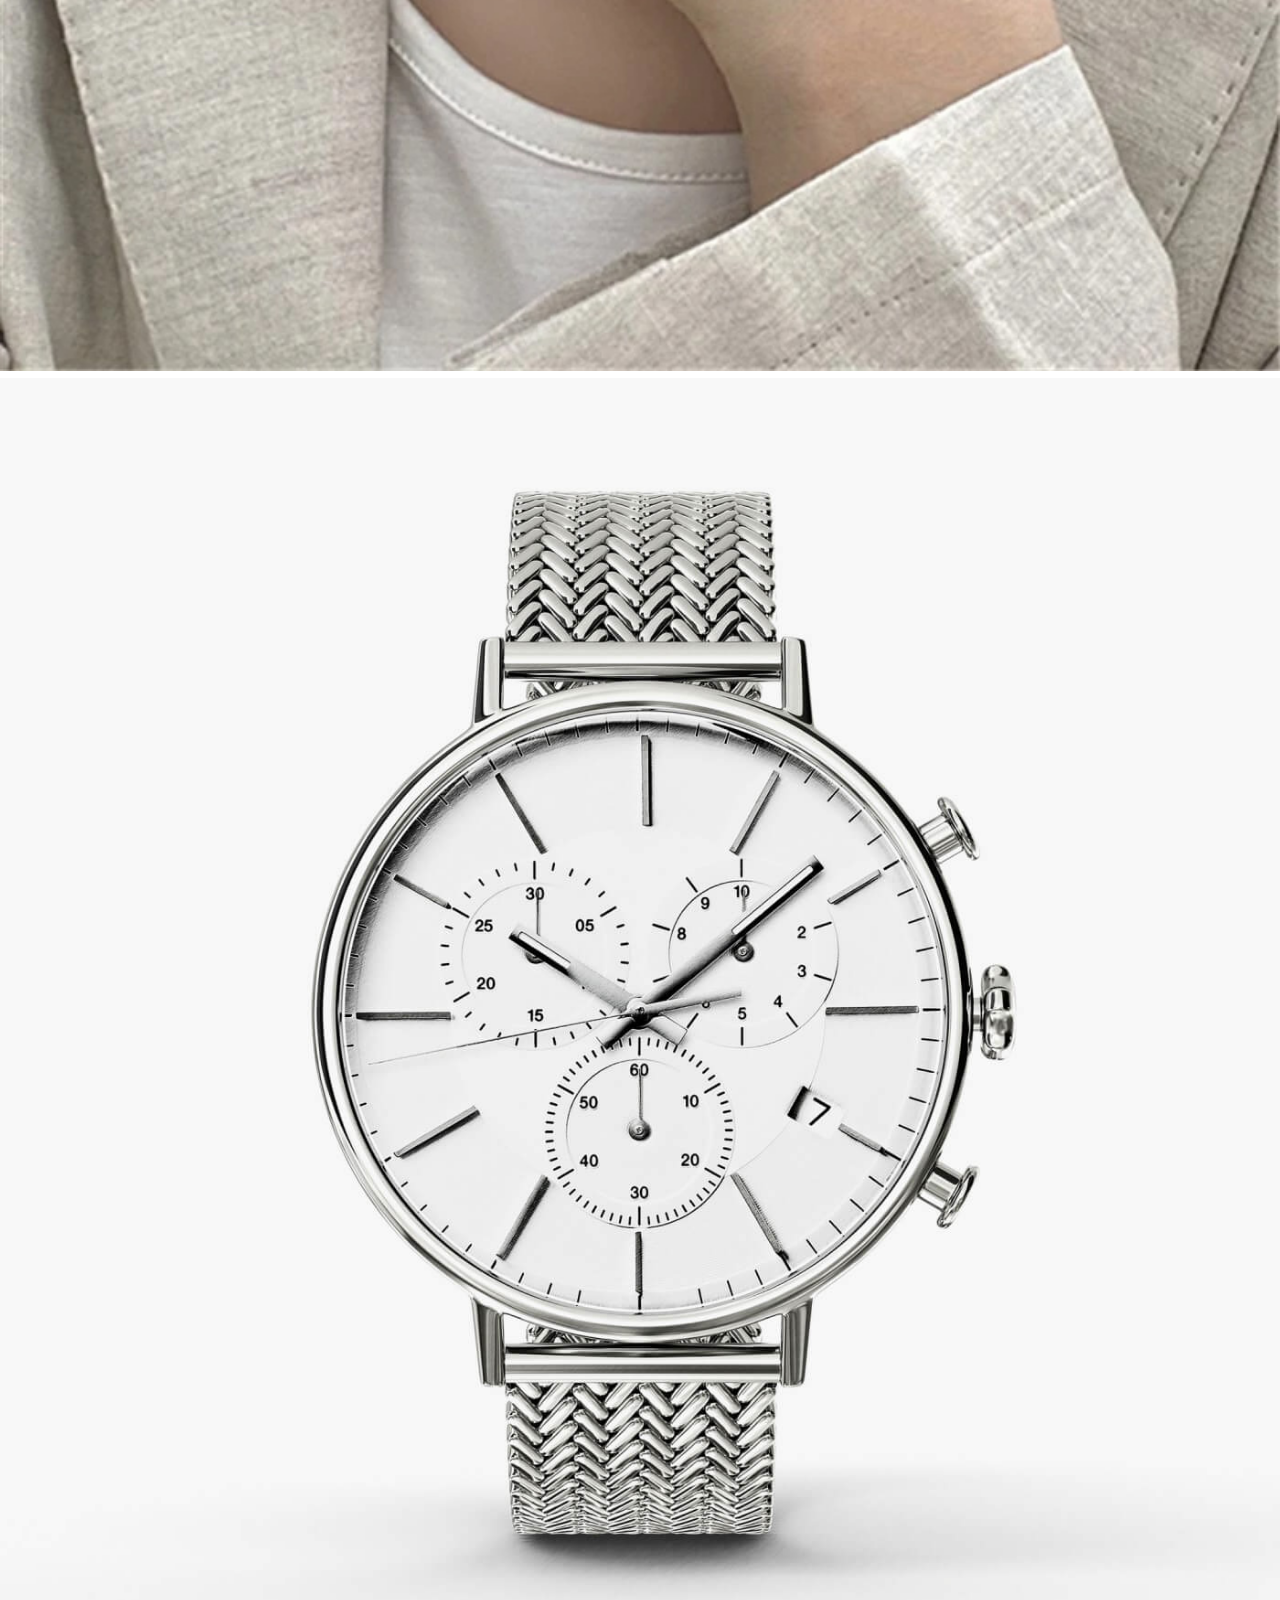
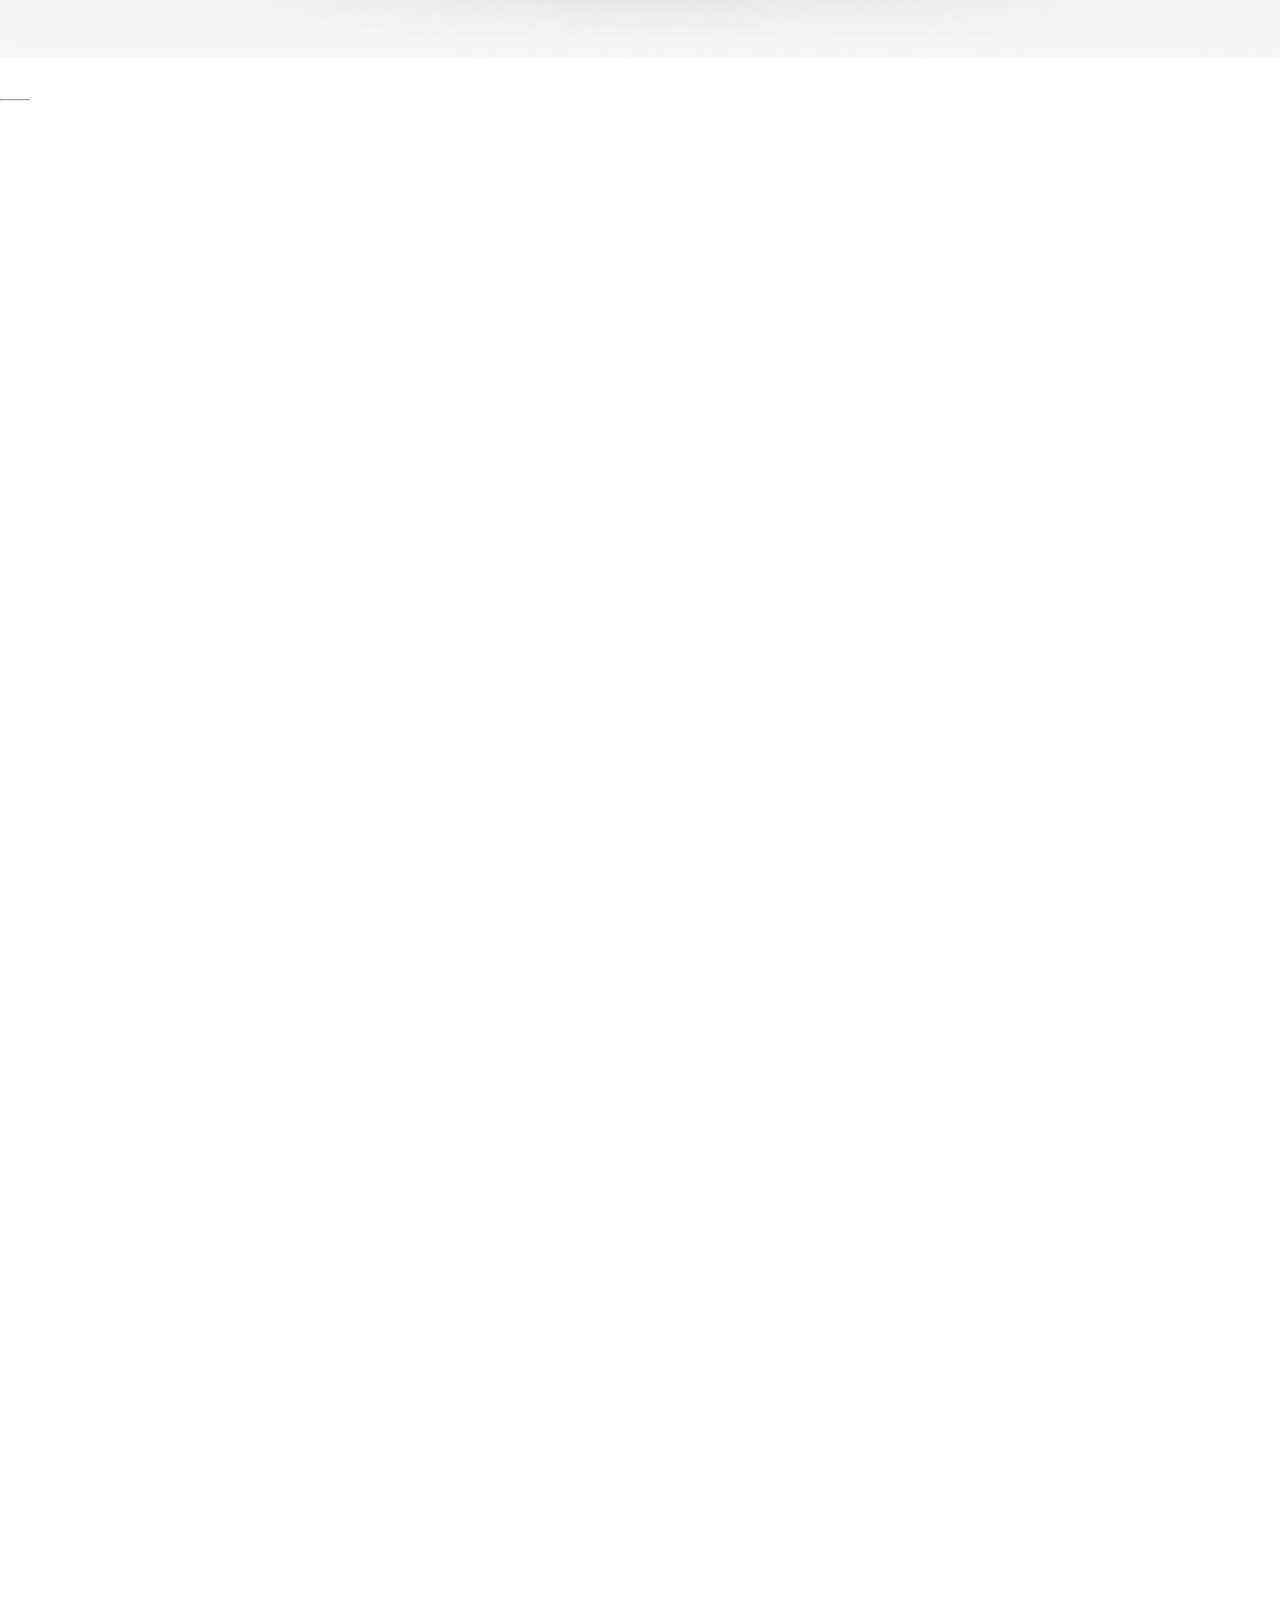
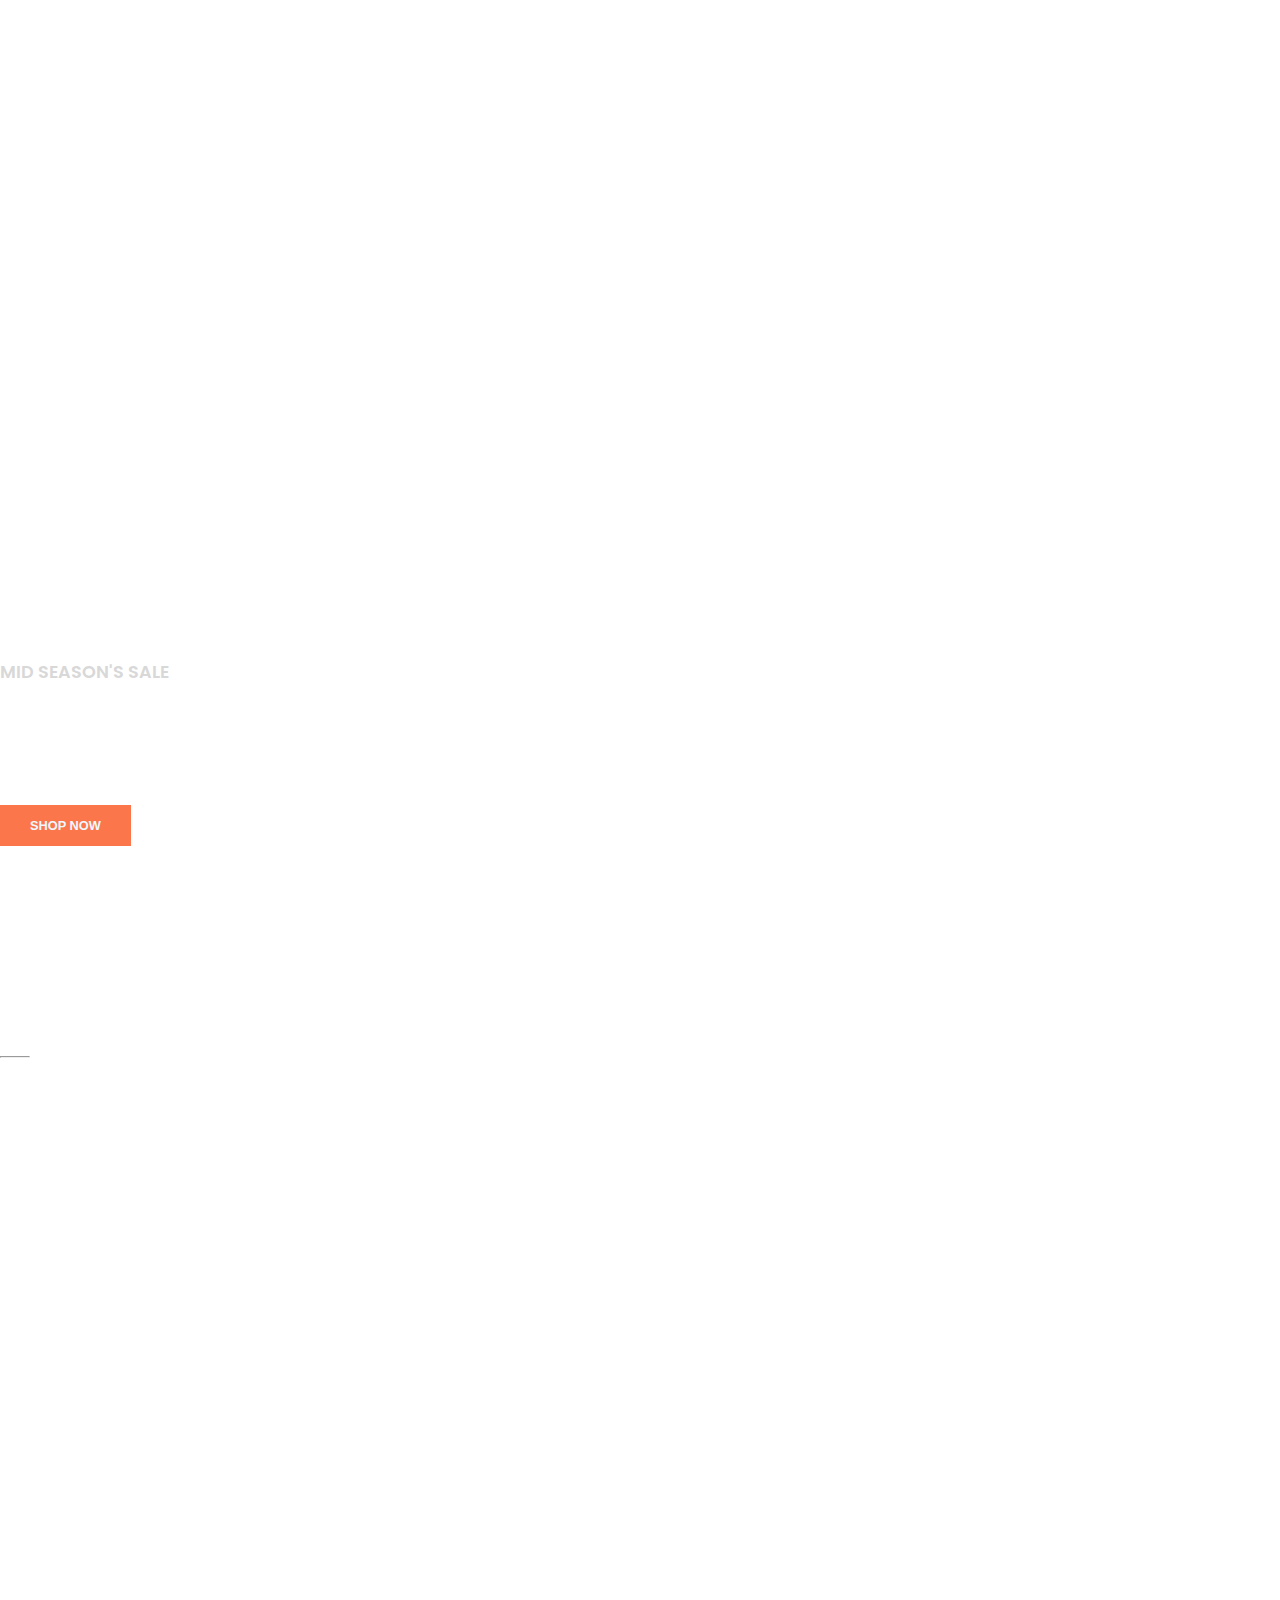
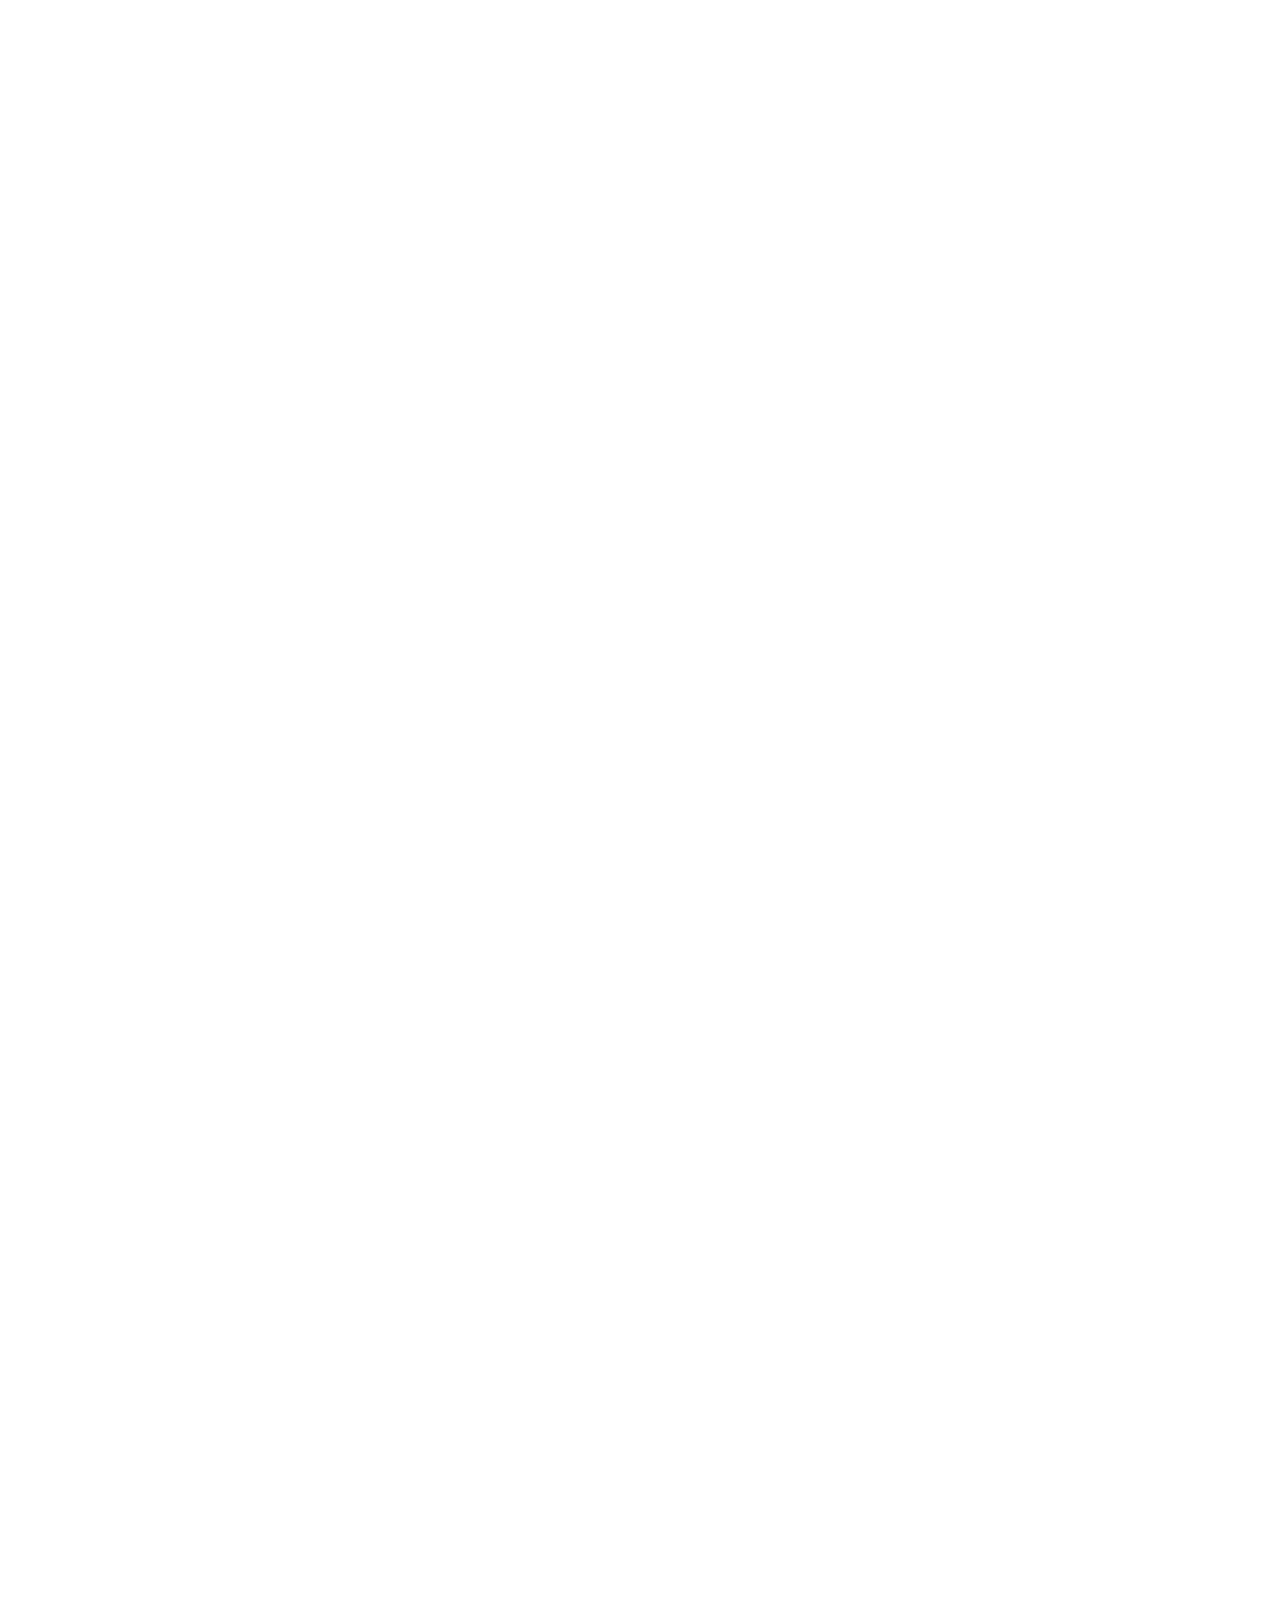
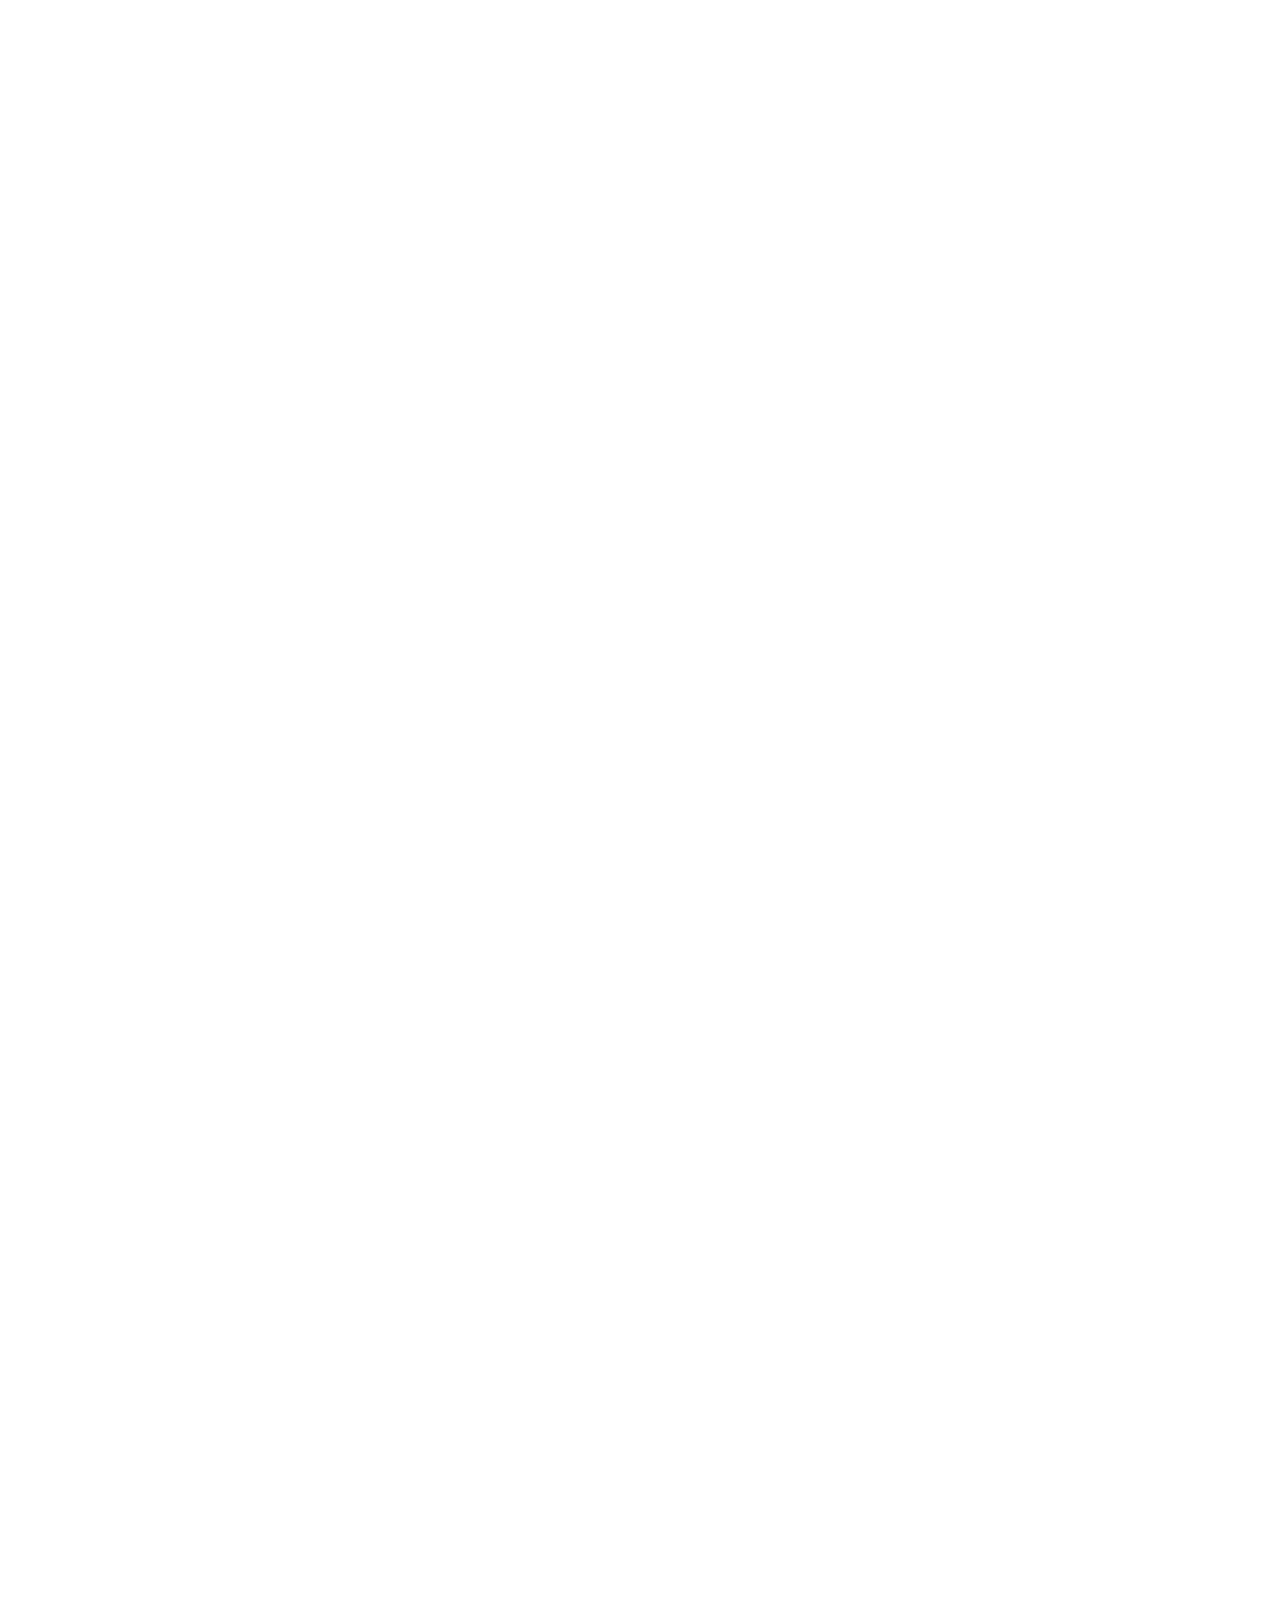
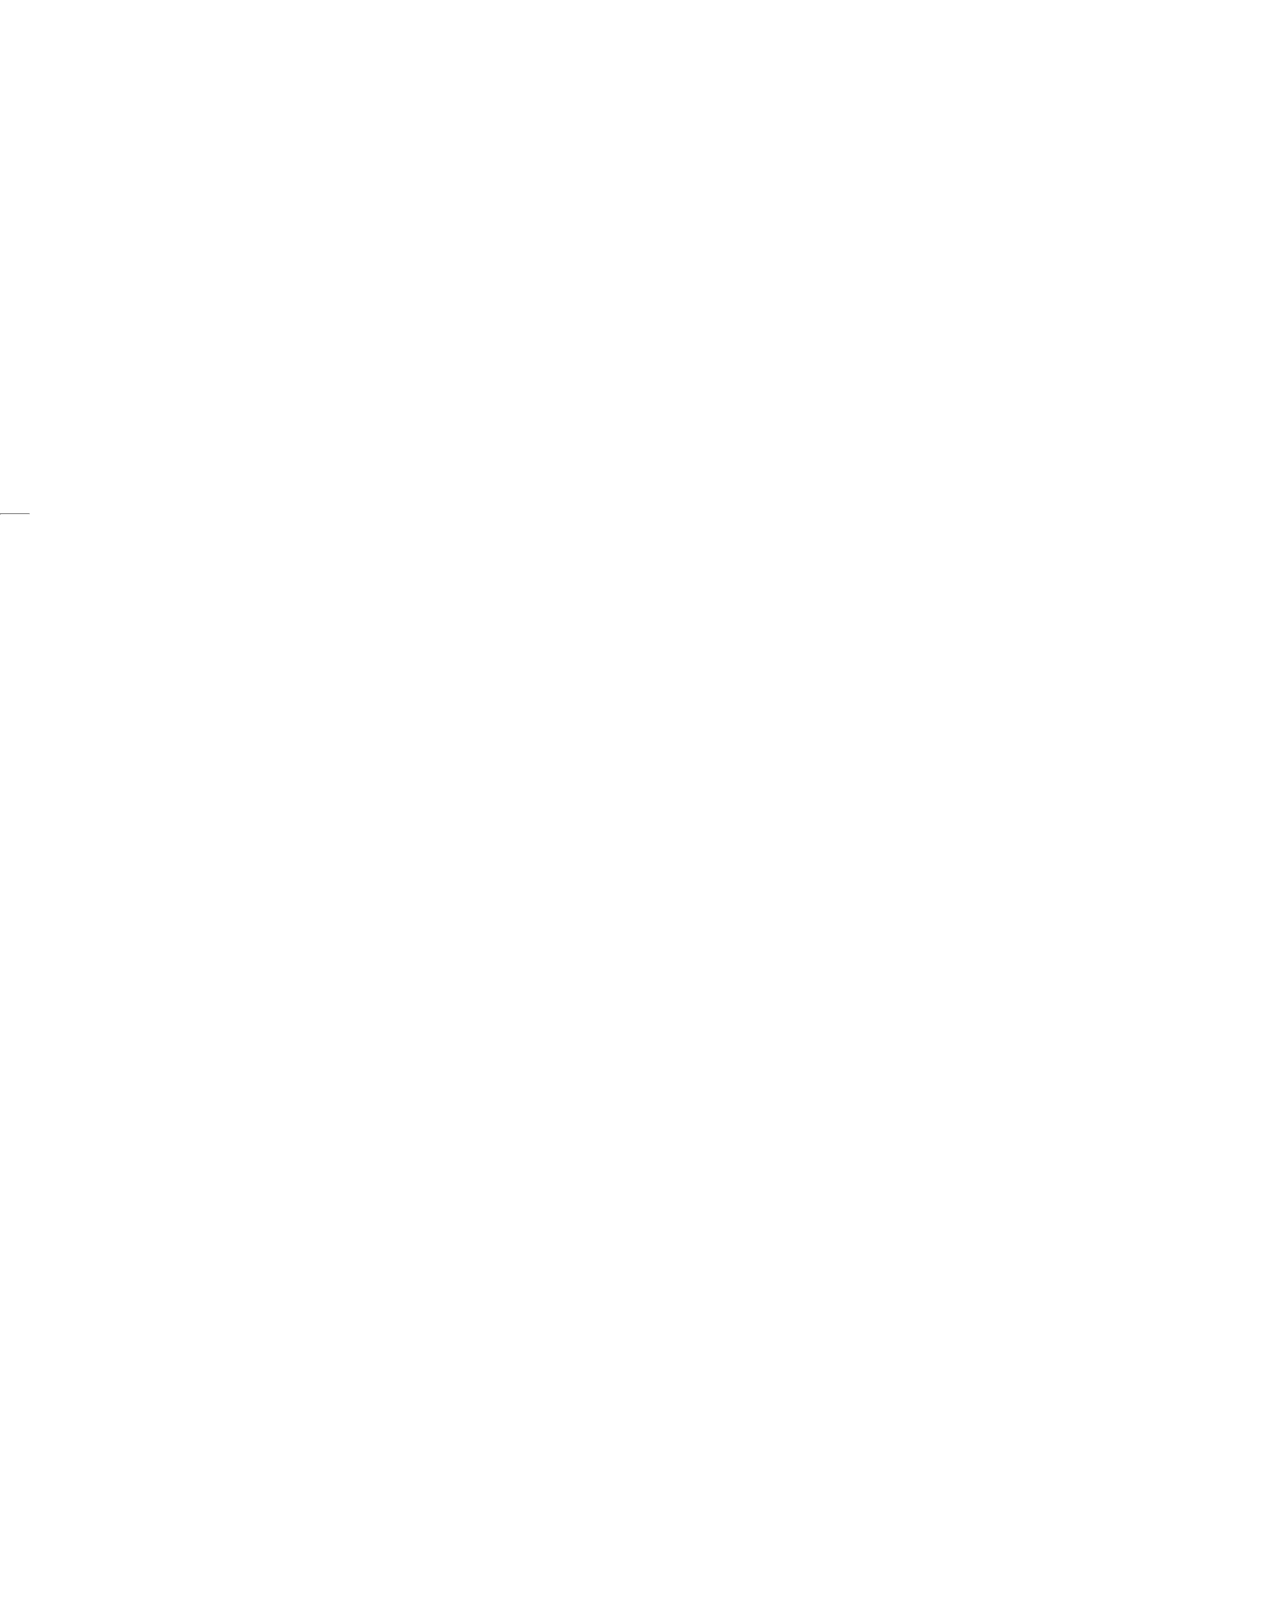
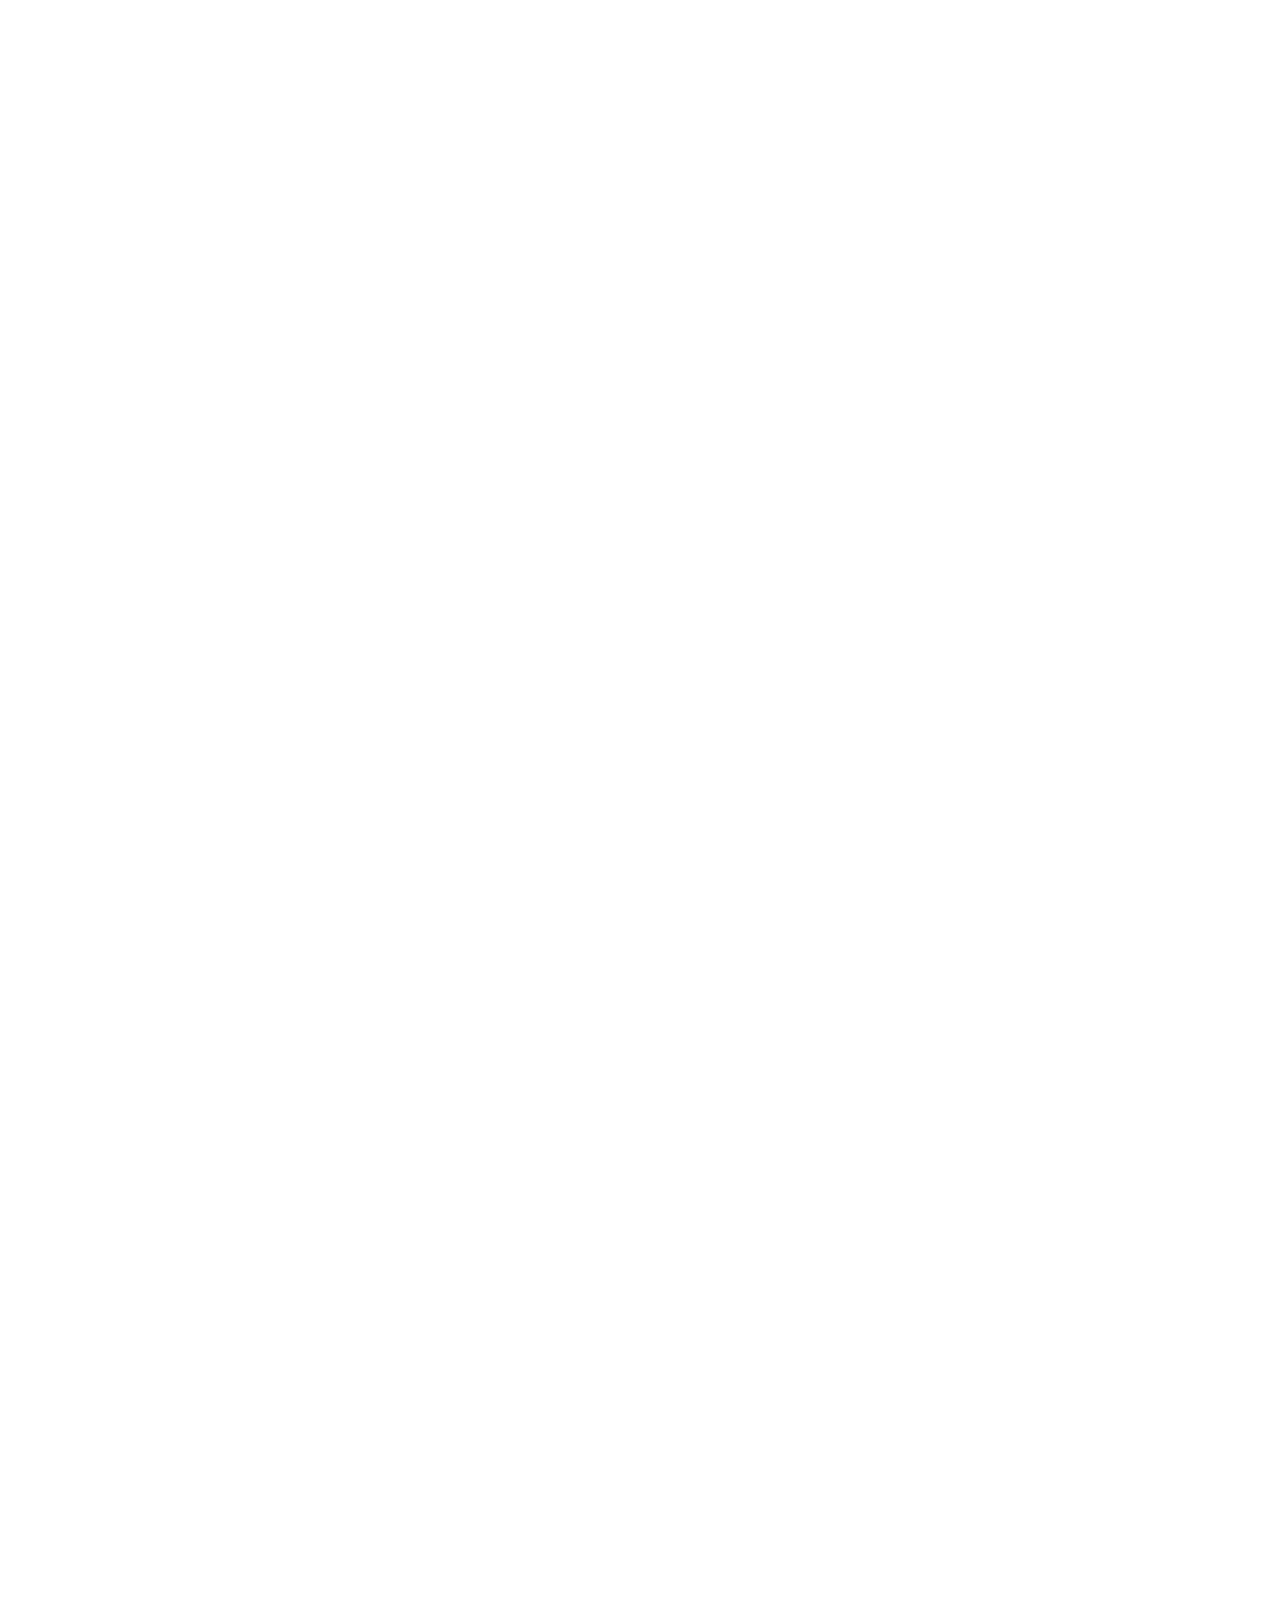
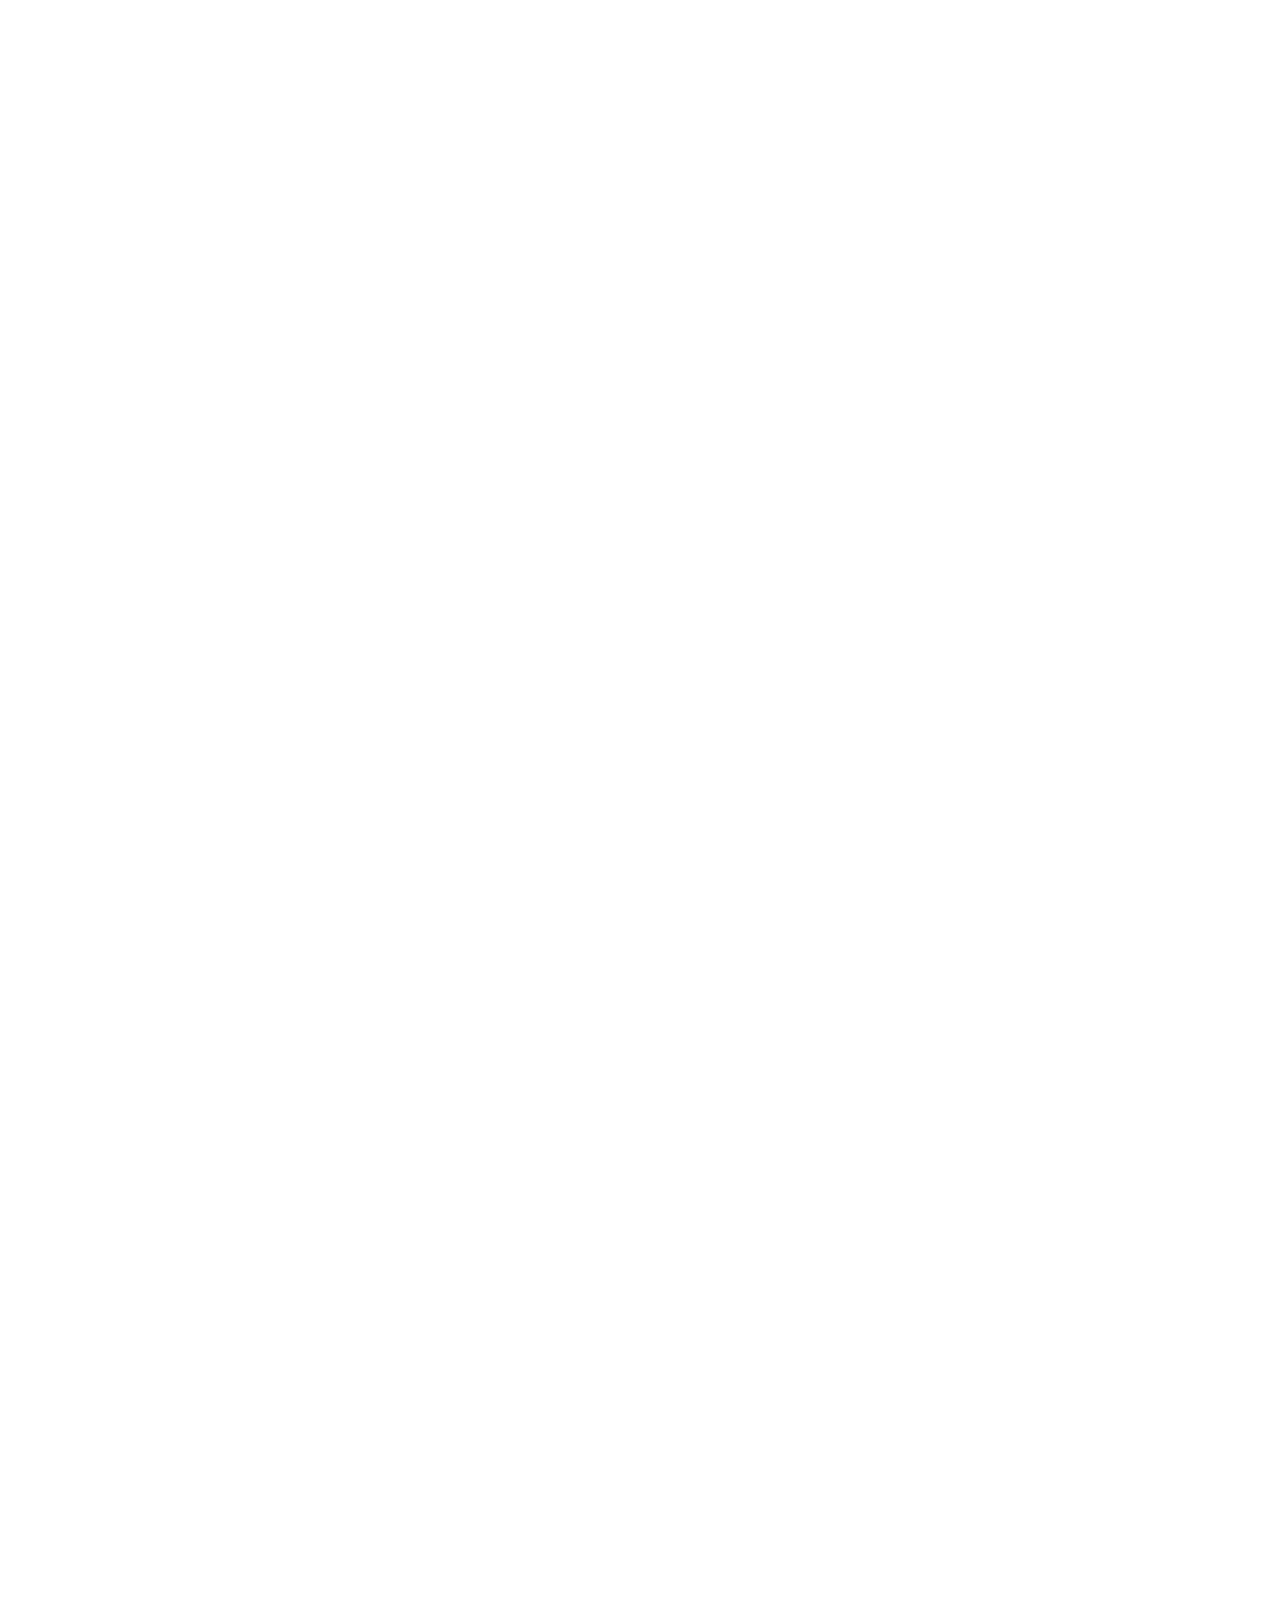
==== commit 4d50f4dc: "10.02" ====
--- a/index.html
+++ b/index.html
@@ -45,7 +45,16 @@
         <a class="navbar-brand" href="index.html"><img src="./img/logo1.png" alt=""></a>
         <button class="navbar-toggler" type="button" data-bs-toggle="collapse" data-bs-target="#navbarSupportedContent"
           aria-controls="navbarSupportedContent" aria-expanded="false" aria-label="Toggle navigation">
-          <span><i id="bar" class="fas fa-bars"></i></span>
+          <!-- <span><i id="bar" class="fas fa-bars"></i></span> -->
+          <input type="checkbox" id="checkbox1" class="checkbox1 visuallyHidden">
+          <label for="checkbox1">
+            <div class="hamburger hamburger1">
+                <span class="bar bar1"></span>
+                <span class="bar bar2"></span>
+                <span class="bar bar3"></span>
+                <span class="bar bar4"></span>
+            </div>
+        </label>
         </button>
         <div class="collapse navbar-collapse" id="navbarSupportedContent">
           <ul class="navbar-nav ml-auto">
@@ -56,7 +65,7 @@
               <a class="nav-link" href="shop.html">Shop</a>
             </li>
             <li class="nav-item">
-              <a class="nav-link" href="#">Blog</a>
+              <a class="nav-link" href="blog.html">Blog</a>
             </li>
             <li class="nav-item">
               <a class="nav-link" href="#">About</a>
@@ -65,8 +74,9 @@
               <a class="nav-link" href="contact.html">Contact Us</a>
             </li>
             <li class="nav-item">
-              <i class="fal fa-search"></i>
-              <i class="fal fa-shopping-bag"></i>
+              <i class="fal fa-search" data-bs-toggle="modal" data-bs-target="#search"></i>
+              <i class="fal fa-shopping-bag" onclick="window.location.href='cart.html'"></i>
+              <i class="far fa-user" data-bs-toggle="modal" data-bs-target="#login"></i>
             </li>
           </ul>
         </div>
@@ -85,7 +95,8 @@
     <div class="container">
       <h5 data-aos="fade-down" data-aos-delay="350">NEW ARRAIVALS</h5>
       <h1 data-aos="fade-down" data-aos-delay="350"><span>Best Price</span> This Year</h1>
-      <p data-aos="fade-down" data-aos-delay="350">Shoomatic offers your very comfortable time <br> on walking and axercises.</p>
+      <p data-aos="fade-down" data-aos-delay="350">Shoomatic offers your very comfortable time <br> on walking and
+        axercises.</p>
       <button data-aos="fade-down" data-aos-delay="350">Shop Now</button>
     </div>
   </section>
@@ -143,10 +154,11 @@
     <div class="container text-center mt-5 py-5">
       <h3 data-aos="zoom-in">Our Featured</h3>
       <hr class="mx-auto">
-      <p data-aos="fade-up" data-aos-easing="ease" data-aos-delay="500">Here you can check out our new products with fair price on rymo.</p>
+      <p data-aos="fade-up" data-aos-easing="ease" data-aos-delay="500">Here you can check out our new products with
+        fair price on rymo.</p>
     </div>
     <div class="row mx-auto container-fluid">
-      <div class="product text-center col-lg-3 col-md-4 col-12" data-aos="fade-down" data-aos-delay="300">
+      <div class="product text-center col-lg-3 col-md-6 col-12" data-aos="fade-down" data-aos-delay="300">
         <img class="img-fluid mb-3" src="./img/featured/1.jpg" alt="">
         <div class="star">
           <i class="fas fa-star"></i>
@@ -159,7 +171,7 @@
         <h4 class="p-price">$92.00</h4>
         <button class="buy-btn">Buy Now</button>
       </div>
-      <div class="product text-center col-lg-3 col-md-4 col-12" data-aos="fade-down" data-aos-delay="350">
+      <div class="product text-center col-lg-3 col-md-6 col-12" data-aos="fade-down" data-aos-delay="350">
         <img class="img-fluid mb-3" src="./img/featured/2.jpg" alt="">
         <div class="star">
           <i class="fas fa-star"></i>
@@ -172,7 +184,7 @@
         <h4 class="p-price">$92.00</h4>
         <button class="buy-btn">Buy Now</button>
       </div>
-      <div class="product text-center col-lg-3 col-md-4 col-12" data-aos="fade-down" data-aos-delay="400">
+      <div class="product text-center col-lg-3 col-md-6 col-12" data-aos="fade-down" data-aos-delay="400">
         <img class="img-fluid mb-3" src="./img/featured/3.jpg" alt="">
         <div class="star">
           <i class="fas fa-star"></i>
@@ -185,7 +197,7 @@
         <h4 class="p-price">$92.00</h4>
         <button class="buy-btn">Buy Now</button>
       </div>
-      <div class="product text-center col-lg-3 col-md-4 col-12" data-aos="fade-down" data-aos-delay="450">
+      <div class="product text-center col-lg-3 col-md-6 col-12" data-aos="fade-down" data-aos-delay="450">
         <img class="img-fluid mb-3" src="./img/featured/4.jpg" alt="">
         <div class="star">
           <i class="fas fa-star"></i>
@@ -221,10 +233,11 @@
     <div class="container text-center mt-5 py-5">
       <h3 data-aos="zoom-in">Our Featured</h3>
       <hr class="mx-auto">
-      <p data-aos="fade-up" data-aos-easing="ease" data-aos-delay="500">Here you can check out our new products with fair price on rymo.</p>
+      <p data-aos="fade-up" data-aos-easing="ease" data-aos-delay="500">Here you can check out our new products with
+        fair price on rymo.</p>
     </div>
     <div class="row mx-auto container-fluid">
-      <div class="product text-center col-lg-3 col-md-4 col-12" data-aos="fade-down" data-aos-delay="300">
+      <div class="product text-center col-lg-3 col-md-6 col-12" data-aos="fade-down" data-aos-delay="300">
         <img class="img-fluid mb-3" src="./img/clothes/1.jpg" alt="">
         <div class="star">
           <i class="fas fa-star"></i>
@@ -237,7 +250,7 @@
         <h4 class="p-price">$92.00</h4>
         <button class="buy-btn">Buy Now</button>
       </div>
-      <div class="product text-center col-lg-3 col-md-4 col-12" data-aos="fade-down" data-aos-delay="350">
+      <div class="product text-center col-lg-3 col-md-6 col-12" data-aos="fade-down" data-aos-delay="350">
         <img class="img-fluid mb-3" src="./img/clothes/2.jpg" alt="">
         <div class="star">
           <i class="fas fa-star"></i>
@@ -250,7 +263,7 @@
         <h4 class="p-price">$92.00</h4>
         <button class="buy-btn">Buy Now</button>
       </div>
-      <div class="product text-center col-lg-3 col-md-4 col-12" data-aos="fade-down" data-aos-delay="400">
+      <div class="product text-center col-lg-3 col-md-6 col-12" data-aos="fade-down" data-aos-delay="400">
         <img class="img-fluid mb-3" src="./img/clothes/3.jpg" alt="">
         <div class="star">
           <i class="fas fa-star"></i>
@@ -263,7 +276,7 @@
         <h4 class="p-price">$92.00</h4>
         <button class="buy-btn">Buy Now</button>
       </div>
-      <div class="product text-center col-lg-3 col-md-4 col-12" data-aos="fade-down" data-aos-delay="450">
+      <div class="product text-center col-lg-3 col-md-6 col-12" data-aos="fade-down" data-aos-delay="450">
         <img class="img-fluid mb-3" src="./img/clothes/1.jpg" alt="">
         <div class="star">
           <i class="fas fa-star"></i>
@@ -287,10 +300,11 @@
     <div class="container text-center mt-5 py-5">
       <h3 data-aos="zoom-in">Best Watches</h3>
       <hr class="mx-auto">
-      <p data-aos="fade-up" data-aos-easing="ease" data-aos-delay="500">Here you can check out our new products with fair price on rymo.</p>
+      <p data-aos="fade-up" data-aos-easing="ease" data-aos-delay="500">Here you can check out our new products with
+        fair price on rymo.</p>
     </div>
     <div class="row mx-auto container-fluid">
-      <div class="product text-center col-lg-3 col-md-4 col-12" data-aos="fade-down" data-aos-delay="300">
+      <div class="product text-center col-lg-3 col-md-6 col-12" data-aos="fade-down" data-aos-delay="300">
         <img class="img-fluid mb-3" src="./img/watches/1.jpg" alt="">
         <div class="star">
           <i class="fas fa-star"></i>
@@ -303,7 +317,7 @@
         <h4 class="p-price">$92.00</h4>
         <button class="buy-btn">Buy Now</button>
       </div>
-      <div class="product text-center col-lg-3 col-md-4 col-12" data-aos="fade-down" data-aos-delay="350">
+      <div class="product text-center col-lg-3 col-md-6 col-12" data-aos="fade-down" data-aos-delay="350">
         <img class="img-fluid mb-3" src="./img/watches/2.jpg" alt="">
         <div class="star">
           <i class="fas fa-star"></i>
@@ -316,7 +330,7 @@
         <h4 class="p-price">$92.00</h4>
         <button class="buy-btn">Buy Now</button>
       </div>
-      <div class="product text-center col-lg-3 col-md-4 col-12" data-aos="fade-down" data-aos-delay="400">
+      <div class="product text-center col-lg-3 col-md-6 col-12" data-aos="fade-down" data-aos-delay="400">
         <img class="img-fluid mb-3" src="./img/watches/3.jpg" alt="">
         <div class="star">
           <i class="fas fa-star"></i>
@@ -329,7 +343,7 @@
         <h4 class="p-price">$92.00</h4>
         <button class="buy-btn">Buy Now</button>
       </div>
-      <div class="product text-center col-lg-3 col-md-4 col-12" data-aos="fade-down" data-aos-delay="450">
+      <div class="product text-center col-lg-3 col-md-6 col-12" data-aos="fade-down" data-aos-delay="450">
         <img class="img-fluid mb-3" src="./img/watches/4.jpg" alt="">
         <div class="star">
           <i class="fas fa-star"></i>
@@ -353,10 +367,11 @@
     <div class="container text-center mt-5 py-5">
       <h3 data-aos="zoom-in">Running Shoes</h3>
       <hr class="mx-auto">
-      <p data-aos="fade-up" data-aos-easing="ease" data-aos-delay="500">Here you can check out our new products with fair price on rymo.</p>
+      <p data-aos="fade-up" data-aos-easing="ease" data-aos-delay="500">Here you can check out our new products with
+        fair price on rymo.</p>
     </div>
     <div class="row mx-auto container-fluid">
-      <div class="product text-center col-lg-3 col-md-4 col-12" data-aos="fade-down" data-aos-delay="300">
+      <div class="product text-center col-lg-3 col-md-6 col-12" data-aos="fade-down" data-aos-delay="300">
         <img class="img-fluid mb-3" src="./img/shoes/8.jpg" alt="">
         <div class="star">
           <i class="fas fa-star"></i>
@@ -369,7 +384,7 @@
         <h4 class="p-price">$92.00</h4>
         <button class="buy-btn">Buy Now</button>
       </div>
-      <div class="product text-center col-lg-3 col-md-4 col-12" data-aos="fade-down" data-aos-delay="350">
+      <div class="product text-center col-lg-3 col-md-6 col-12" data-aos="fade-down" data-aos-delay="350">
         <img class="img-fluid mb-3" src="./img/shoes/7.jpg" alt="">
         <div class="star">
           <i class="fas fa-star"></i>
@@ -382,7 +397,7 @@
         <h4 class="p-price">$92.00</h4>
         <button class="buy-btn">Buy Now</button>
       </div>
-      <div class="product text-center col-lg-3 col-md-4 col-12" data-aos="fade-down" data-aos-delay="400">
+      <div class="product text-center col-lg-3 col-md-6 col-12" data-aos="fade-down" data-aos-delay="400">
         <img class="img-fluid mb-3" src="./img/shoes/6.jpg" alt="">
         <div class="star">
           <i class="fas fa-star"></i>
@@ -395,7 +410,7 @@
         <h4 class="p-price">$92.00</h4>
         <button class="buy-btn">Buy Now</button>
       </div>
-      <div class="product text-center col-lg-3 col-md-4 col-12" data-aos="fade-down" data-aos-delay="450">
+      <div class="product text-center col-lg-3 col-md-6 col-12" data-aos="fade-down" data-aos-delay="450">
         <img class="img-fluid mb-3" src="./img/shoes/5.jpg" alt="">
         <div class="star">
           <i class="fas fa-star"></i>
@@ -493,4 +508,99 @@
   </script>
 </body>
 
-</html>+</html>
+
+<!-- Modal-login -->
+
+<div class="modal fade" id="login" tabindex="-1" aria-labelledby="exampleModalLabel" aria-hidden="true">
+  <div class="modal-dialog">
+    <div class="modal-content">
+      <button type="button" class="btn-close" data-bs-dismiss="modal" aria-label="Close"><i
+          class="fas fa-times"></i></button>
+      <div class="modal-body">
+        <div class="top-modal">
+          <img src="./img/modal-user.svg" alt="">
+          <div class="modal-name">Login to your account</div>
+        </div>
+        <div class="form">
+          <form action="" method="post">
+            <div class="inpb">
+              <input class="email" name="" type="email" placeholder="E-mail">
+            </div>
+            <div class="inpb">
+              <input class="pass" name="" type="password" placeholder="Password">
+            </div>
+            <div class="forgot-pass">Forgot your password?</div>
+            <button>Login</button>
+          </form>
+          <div class="modal-txt" data-bs-toggle="modal" data-bs-target="#register">
+            First time with us? <span>
+              Register now</span>
+          </div>
+        </div>
+      </div>
+    </div>
+  </div>
+</div>
+
+<!-- Modal-registr -->
+
+<div class="modal fade" id="register" tabindex="-1" aria-labelledby="exampleModalLabel" aria-hidden="true">
+  <div class="modal-dialog">
+    <div class="modal-content">
+      <button type="button" class="btn-close" data-bs-dismiss="modal" aria-label="Close"><i
+          class="fas fa-times"></i></button>
+      <div class="modal-body">
+        <div class="top-modal">
+          <img src="./img/modal-user.svg" alt="">
+          <div class="modal-name">Registration</div>
+        </div>
+        <div class="form">
+          <form action="" method="post">
+            <div class="inpb">
+              <input class="email" name="" type="email" placeholder="E-mail">
+            </div>
+            <div class="inpb">
+              <input class="pass" name="" type="password" placeholder="Password">
+            </div>
+            <div class="inpb">
+              <input class="pass" name="" type="password" placeholder="Confirm password">
+            </div>
+            <div class="check-block">
+              <div class="line">
+                <input type="checkbox" id="r-mail">
+                <label for="r-mail">I want to receive great deals from the store</label>
+              </div>
+              <div class="line">
+                <input type="checkbox" checked id="r-pol">
+                <label for="r-pol">I accept the terms <a href="">User Agreement</a>, <a href="">Privacy
+                    policy</a></label>
+              </div>
+            </div>
+            <button>Register now</button>
+          </form>
+        </div>
+      </div>
+    </div>
+  </div>
+</div>
+
+<!-- Modal-search -->
+
+<div class="modal fade" id="search" tabindex="-1" aria-labelledby="exampleModalLabel" aria-hidden="true">
+  <div class="modal-dialog">
+    <div class="modal-content">
+      <button type="button" class="btn-close" data-bs-dismiss="modal" aria-label="Close"><i
+          class="fas fa-times"></i></button>
+      <div class="modal-body">
+        <div class="form">
+          <form action="" method="post">
+            <div class="inpb">
+              <input class="search" name="" type="search" placeholder="Search">
+            </div>
+          </form>
+        </div>
+      </div>
+    </div>
+  </div>
+</div>--- a/css/style.css
+++ b/css/style.css
@@ -1,36 +1,44 @@
-*{
+* {
     margin: 0;
     padding: 0;
     box-sizing: border-box;
 }
-body{
+
+body {
     font-family: 'Poppins', sans-serif;
 }
-h1{
+
+h1 {
     font-size: 2.5rem;
     font-weight: 700;
 }
-h2{
+
+h2 {
     font-size: 1.8rem;
     font-weight: 600;
 }
-h3{
+
+h3 {
     font-size: 1.4rem;
     font-weight: 800;
 }
-h4{
+
+h4 {
     font-size: 1.1rem;
     font-weight: 600;
 }
-h5{
+
+h5 {
     font-size: 1rem;
     font-weight: 400;
     color: #1d1d1d;
 }
-h6{
+
+h6 {
     color: #d8d8d8;
 }
-button{
+
+button {
     font-size: 0.8rem;
     font-weight: 700;
     outline: none;
@@ -42,7 +50,8 @@
     cursor: pointer;
     transition: .3s ease;
 }
-button:hover{
+
+button:hover {
     background-color: #3a3833;
 }
 
@@ -63,34 +72,39 @@
     z-index: 9999;
     opacity: 0.5;
 }
-.scroll-top:hover{
+
+.scroll-top:hover {
     opacity: 1;
     transition: 300ms;
 }
-.scroll-top .fa-chevron-up{
+
+.scroll-top .fa-chevron-up {
     color: #F1F1F1;
 }
 
 /* scroll top end */
 
-.navbar{
+.navbar {
     font-size: 16px;
     top: 0;
     left: 0;
     box-shadow: 0 5px 10px rgba(0, 0, 0, 0.1);
 }
-.navbar-light .navbar-nav .nav-link{
+
+.navbar-light .navbar-nav .nav-link {
     padding: 0 20px;
     color: #000;
     transition: .3s ease;
 }
+
 .navbar-light .navbar-nav .nav-link:hover,
 .navbar i:hover,
 .navbar-light .navbar-nav .nav-link.active,
-.navbar i.active{
+.navbar i.active {
     color: coral;
 }
-.navbar i{
+
+.navbar i {
     font-size: 1.2rem;
     padding: 0 7px;
     cursor: pointer;
@@ -98,7 +112,76 @@
     transition: .3s ease;
 }
 
-#bar{
+.visuallyHidden {
+    position: absolute;
+    overflow: hidden;
+    clip: rect(0 0 0 0);
+    height: 1px;
+    width: 1px;
+    margin: -1px;
+    padding: 0;
+    border: 0;
+}
+
+.hamburger {
+    margin: 0 auto;
+    margin-top: 30px;
+    width: 30px;
+    height: 30px;
+    position: relative;
+}
+
+.hamburger .bar {
+    padding: 0;
+    width: 30px;
+    height: 4px;
+    background-color: #000;
+    display: block;
+    border-radius: 4px;
+    transition: all 0.4s ease-in-out;
+    position: absolute;
+}
+
+.bar1 {
+    top: 0;
+}
+
+.bar2,
+.bar3 {
+    top: 13.5px;
+}
+
+.bar3 {
+    right: 0;
+}
+
+.bar4 {
+    bottom: 0;
+}
+
+.checkbox1:checked+label>.hamburger1>.bar1 {
+    transform: rotate(45deg);
+    transform-origin: 5%;
+    width: 41px
+}
+
+.checkbox1:checked+label>.hamburger1>.bar2 {
+    transform: translateX(-40px);
+    background-color: transparent;
+}
+
+.checkbox1:checked+label>.hamburger1>.bar3 {
+    transform: translateX(40px);
+    background-color: transparent;
+}
+
+.checkbox1:checked+label>.hamburger1>.bar4 {
+    transform-origin: 5%;
+    transform: rotate(-45deg);
+    width: 41px;
+}
+
+/* #bar{
     font-size: 1.5rem;
     padding: 7px;
     cursor: pointer;
@@ -109,37 +192,41 @@
 #bar:hover,
 #bar.active{
     color: #fff;
-}
-@media (max-width: 991px){
-    body > header > nav > div > button:hover,
-    body > header > nav > div > button:focus{
-        background-color: #fb774b;
+} */
+@media (max-width: 991px) {
+
+    body>header>nav>div>button:hover,
+    body>header>nav>div>button:focus {
+        background-color: #fff;
     }
-    body > header > nav > div > button:hover #bar,
-    body > header > nav > div > button:focus #bar{
+
+   /*  body>header>nav>div>button:hover #bar,
+    body>header>nav>div>button:focus #bar {
         color: #fff;
-    }
-    #navbarSupportedContent > ul{
+    } */
+
+    #navbarSupportedContent>ul {
         margin: 1rem;
         justify-content: flex-end;
         align-items: flex-end;
         text-align: right;
     }
-    #navbarSupportedContent > ul > li:nth-child(n) > a{
+
+    #navbarSupportedContent>ul>li:nth-child(n)>a {
         padding: 10px 0;
     }
-    
+
 }
 
 /* Mobile Nav */
 
-.navbar-light .navbar-toggler{
+.navbar-light .navbar-toggler {
     border: none;
     outline: none;
 }
 
 
-#home{
+#home {
     background: url('../img/back.jpg') no-repeat top 60px center / cover;
     width: 100%;
     height: 100vh;
@@ -148,11 +235,12 @@
     justify-content: center;
     align-items: flex-start;
 }
-#home span{
+
+#home span {
     color: coral;
 }
 
-#new .one img{
+#new .one img {
     width: 100%;
     height: 100%;
     background-position: center center;
@@ -160,7 +248,8 @@
     background-size: cover;
     position: relative;
 }
-#new .one .details{
+
+#new .one .details {
     position: absolute;
     width: 100%;
     height: 100%;
@@ -168,11 +257,13 @@
     left: 0;
     transition: .3s ease;
 }
-#new .one:hover .details{
-    cursor: pointer;
-    background-color: rgba(245, 178, 178 , 0.7);
-}
-#new .one .details button{
+
+#new .one:hover .details {
+    cursor: pointer;
+    background-color: rgba(245, 178, 178, 0.7);
+}
+
+#new .one .details button {
     display: inline-block;
     font-size: 14px;
     font-weight: 500;
@@ -184,25 +275,29 @@
     transform: translateY(70px);
     transition: .3s ease;
 }
-#new .one .details button:hover{
+
+#new .one .details button:hover {
     color: #fff;
     border-bottom: 1px solid #fff;
 }
-#new .one:nth-child(1) .details{
+
+#new .one:nth-child(1) .details {
     display: flex;
     justify-content: center;
     flex-direction: column;
     align-items: flex-start;
     text-align: start;
 }
-#new .one:nth-child(2) .details{
+
+#new .one:nth-child(2) .details {
     display: flex;
     justify-content: center;
     flex-direction: column;
     align-items: center;
     text-align: center;
 }
-#new .one:nth-child(3) .details{
+
+#new .one:nth-child(3) .details {
     display: flex;
     justify-content: center;
     flex-direction: column;
@@ -212,42 +307,49 @@
 
 /* Products */
 
-.product{
+.product {
     cursor: pointer;
     margin-bottom: 2rem;
 }
-.product img{
-    transition: .3s ease;
-}
-.product:hover img{
+
+.product img {
+    transition: .3s ease;
+}
+
+.product:hover img {
     opacity: 0.7;
 }
-.product .buy-btn{
+
+.product .buy-btn {
     background: #fb774b;
     transform: translateY(20px);
     opacity: 0;
     transition: .3s ease;
 }
-.product:hover .buy-btn{
+
+.product:hover .buy-btn {
     opacity: 1;
     transform: translateY(0);
 }
-hr{
+
+hr {
     width: 30px;
     height: 2px;
     background: #fb774b;
 }
-.star{
+
+.star {
     padding: 10px 0;
 }
-.star i{
+
+.star i {
     font-size: 0.8rem;
     color: goldenrod;
 }
 
 /* Banner */
 
-#banner{
+#banner {
     background: url('../img/banner/2.jpg') no-repeat top 60px center / cover;
     width: 100%;
     height: 60vh;
@@ -257,42 +359,51 @@
     justify-content: center;
     align-items: flex-start;
 }
-#banner h4{
+
+#banner h4 {
     color: #d8d8d8;
 }
-#banner h1{
+
+#banner h1 {
     color: #fff;
 }
-#banner button{
+
+#banner button {
     background: #fb774b;
 }
 
 /* Footer */
 
-footer{
+footer {
     background: #222222;
 }
-footer h5{
+
+footer h5 {
     color: #d8d8d8;
     font-weight: 700;
     font-size: 1.2rem;
 }
-footer li{
+
+footer li {
     padding-bottom: 4px;
 }
-footer li a{
+
+footer li a {
     font-size: 0.8rem;
     color: #999;
     transition: .3s ease;
 }
-footer li a:hover{
+
+footer li a:hover {
     color: #d8d8d8;
 }
-footer p{
+
+footer p {
     color: #999;
     font-size: 0.8rem;
 }
-footer .copyright a{
+
+footer .copyright a {
     color: #000;
     width: 38px;
     height: 38px;
@@ -304,80 +415,482 @@
     transition: .3s ease;
     margin: 0 5px;
 }
-footer .copyright a:hover{
+
+footer .copyright a:hover {
     color: #fff;
     background-color: #fb774b;
 }
 
 /* Shop */
 
-#featured > div.row.mx-auto.container > nav > ul > li.page-item.active > a{
+#featured>div.row.mx-auto.container>nav>ul>li.page-item.active>a {
     background-color: #000;
 }
-#featured > div.row.mx-auto.container > nav > ul > li:nth-child(n):hover > a{
+
+#featured>div.row.mx-auto.container>nav>ul>li:nth-child(n):hover>a {
     background-color: #fb774b;
     color: #fff;
 }
-.pagination a{
+
+.pagination a {
     color: #000;
 }
 
 /* Product info */
 
-.small-img-group{
+.small-img-group {
     display: flex;
     justify-content: space-between;
 }
-.small-img-col{
+
+.small-img-col {
     flex-basis: 24%;
     cursor: pointer;
 }
-.sproduct select{
+
+.sproduct select {
     display: block;
     padding: 5px 10px;
 }
-.sproduct input{
+
+.sproduct input {
     width: 50px;
     height: 46px;
     padding-left: 10px;
     font-size: 16px;
     margin-right: 10px;
 }
-.sproduct input:focus{
+
+.sproduct input:focus {
     outline: none;
 }
-.sproduct .buy-btn{
+
+.sproduct .buy-btn {
     background: #fb774b;
     opacity: 1;
     transition: .3s all;
 }
 
+/* Blog start */
+
+#blog-container .post .post-img {
+    overflow: hidden;
+    cursor: pointer;
+}
+
+#blog-container .post img {
+    transition: .3s ease;
+}
+
+#blog-container .post:hover img {
+    transform: scale(1.3) rotate(-10deg);
+    opacity: 0.8;
+}
+
+#blog-container .post h3 {
+    transition: .3s ease;
+    cursor: pointer;
+}
+
+#blog-container .post:hover h3 {
+    color: #fb774b;
+}
+
+
 /* contact start */
 
-.contact-right{
+.contact-right {
     font-size: 18px;
     font-weight: 500;
 }
-.contact-inp input{
+
+.contact-inp input {
     border: 1px solid #fb774b;
     border-radius: 15px;
     height: 45px;
     padding: 0 10px;
 }
-.contact-text textarea{
+
+.contact-text textarea {
     border: 1px solid #fb774b;
     border-radius: 15px;
     padding: 10px;
 }
-.contact-right button{
+
+.contact-right button {
     border-radius: 15px;
 }
-.contact-left p i{
+
+.contact-left p i {
     margin-right: 10px;
 }
-@media (max-width: 767px){
-    .contact-left{
+
+@media (max-width: 767px) {
+    .contact-left {
         height: 500px;
         margin-bottom: 100px;
     }
+}
+
+/* Cart start */
+#cart-container {
+    overflow-x: auto;
+}
+
+#cart-container table {
+    border-collapse: collapse;
+    width: 100%;
+    table-layout: fixed;
+    white-space: nowrap;
+}
+
+#cart-container table thead {
+    font-weight: 700;
+}
+
+#cart-container table thead td {
+    background: #fd8c66;
+    color: #fff;
+    border: none;
+    padding: 6px 0;
+}
+
+#cart-container table td {
+    border: 1px solid #b6b3b3;
+    text-align: center;
+}
+
+#cart-container table td:nth-child(1) {
+    width: 100px;
+}
+
+#cart-container table td:nth-child(2),
+#cart-container table td:nth-child(3) {
+    width: 200px;
+}
+
+#cart-container table td:nth-child(4),
+#cart-container table td:nth-child(5),
+#cart-container table td:nth-child(6) {
+    width: 170px;
+}
+
+#cart-container table tbody img {
+    width: 100px;
+    height: 80px;
+    object-fit: cover;
+}
+
+#cart-container table tbody i {
+    color: #d88c89;
+}
+
+#cart-bottom .coupon>div,
+#cart-bottom .total>div {
+    border: 1px solid #b6b3b3;
+}
+
+#cart-bottom .coupon h5,
+#cart-bottom .total h5 {
+    background: #fd8c66;
+    color: #fff;
+    border: none;
+    padding: 6px 12px;
+    font-weight: 700;
+}
+
+#cart-bottom .coupon p,
+#cart-bottom .coupon input {
+    padding: 0px 12px;
+}
+
+#cart-bottom .coupon input {
+    height: 46px;
+    margin: 0 0 20px 12px;
+}
+
+#cart-bottom .coupon button {
+    margin: 0 0 20px 12px;
+}
+
+#cart-bottom .total div>div {
+    padding: 0 12px;
+}
+
+#cart-bottom .total h6 {
+    color: #2a2a2a;
+}
+
+.second-hr {
+    background: #b8b7b3;
+    width: 100%;
+    height: 1px;
+}
+
+#cart-bottom .total div>button {
+    margin: 0 12px 20px 0;
+    display: flex;
+    justify-content: flex-end;
+}
+
+/* Modal  */
+
+.modal-dialog {
+    background: #FFFFFF;
+    box-shadow: 0px 0px 17.7465px rgba(0, 0, 0, 0.12);
+    border-radius: 17.4636px;
+}
+
+.modal-dialog.modal-big {
+    max-width: 654px;
+    width: 654px;
+}
+
+.modal-dialog.modal-big .modal-content {
+    padding: 40px 56px 27px;
+}
+
+.modal-dialog.modal-big .modal-content .booking-top {
+    font-weight: 500;
+    font-size: 24px;
+    line-height: 18px;
+    text-align: center;
+    color: #000000;
+    margin-bottom: 3px;
+}
+
+.modal-dialog.modal-big .modal-content .form .inpb.d-flex input {
+    width: 253px;
+}
+
+.modal-dialog.modal-big .modal-content .form .inpb input {
+    padding-left: 17px;
+    font-size: 14px;
+}
+
+.modal-dialog.modal-big .modal-content .form button {
+    height: 52px;
+    line-height: 52px;
+    font-size: 17px;
+}
+
+.modal-dialog .modal-content {
+    border: none;
+    padding: 30px 42px 34px;
+    position: relative;
+}
+
+.modal-dialog .modal-content .modal-body {
+    padding: 0;
+}
+
+.modal-dialog .modal-content .btn-close {
+    background: none;
+    padding: 0;
+    font-size: 20px;
+    color: #000000;
+    position: absolute;
+    right: 35px;
+    top: 20px;
+}
+
+.modal-dialog .modal-content .top-modal {
+    text-align: center;
+    margin-bottom: 10px;
+}
+
+.modal-dialog .modal-content .top-modal .modal-name {
+    font-weight: 500;
+    font-size: 17px;
+    line-height: 22px;
+    text-align: center;
+    color: #000000;
+    margin-top: 13px;
+}
+
+.modal-dialog .modal-content .form button {
+    border: none;
+    height: 45px;
+    background: #fb774b;
+    border-radius: 6px;
+    padding: 0 20px;
+    min-width: 143px;
+    box-sizing: border-box;
+    font-weight: 500;
+    font-size: 14px;
+    line-height: 45px;
+    text-align: center;
+    color: #ffffff;
+    display: block;
+    margin: 12px auto;
+}
+
+.modal-dialog .modal-content .form .modal-txt {
+    font-size: 13px;
+    line-height: 18px;
+    text-align: center;
+    color: #000000;
+    margin-top: 12px;
+}
+
+.modal-dialog .modal-content .form .modal-txt span {
+    color: #00AC4E;
+    cursor: pointer;
+}
+
+.modal-dialog .modal-content .form .forgot-pass {
+    font-size: 14px;
+    line-height: 17px;
+    text-decoration: underline;
+    color: #fb774b;
+    text-align: center;
+    cursor: pointer;
+}
+
+.modal-dialog .modal-content .form .inpb input {
+    width: 100%;
+    height: 50px;
+    background: #FCFCFC;
+    border: 1px solid #EBEBEB;
+    border-radius: 6px;
+    padding: 0 20px 0 49px;
+    font-size: 13px;
+    line-height: 50px;
+    color: #000;
+    text-align: left;
+    margin: 14px 0;
+    background-repeat: no-repeat;
+    background-position: 18px center;
+}
+
+.modal-dialog .modal-content .form .inpb input.email {
+    background-image: url(../img/mail.png);
+}
+
+.modal-dialog .modal-content .form .inpb input.pass {
+    background-image: url(../img/modal-key.svg);
+}
+
+.modal-dialog .modal-content .form .inpb input.search {
+    background-image: url(../img/search.png);
+    margin-top: 20px;
+}
+
+.modal-dialog .modal-content .form .check-block {
+    margin-bottom: 38px;
+}
+
+.modal-dialog .modal-content .form .check-block .line {
+    display: flex;
+    font-size: 11px;
+    line-height: 14px;
+    color: #C6C6C6;
+    margin-bottom: 15px;
+}
+
+.modal-dialog .modal-content .form .check-block .line input {
+    position: relative;
+    display: none;
+}
+
+.modal-dialog .modal-content .form .check-block .line input:checked~label:before {
+    background: #00AC4E;
+    border: 2px solid #EBEBEB;
+}
+
+.modal-dialog .modal-content .form .check-block .line input~label {
+    margin-left: 30px;
+    position: relative;
+    margin-bottom: 0;
+}
+
+.modal-dialog .modal-content .form .check-block .line input~label a {
+    color: #00AC4E;
+    text-decoration: none;
+}
+
+.modal-dialog .modal-content .form .check-block .line input~label:before {
+    content: '';
+    width: 15px;
+    height: 15px;
+    border-radius: 50%;
+    background: #FCFCFC;
+    border: 2px solid #EBEBEB;
+    box-sizing: border-box;
+    position: absolute;
+    top: 0;
+    left: -30px;
+}
+
+/* FancyBox CSS */
+
+#mainCarousel {
+    margin: 0 auto 1rem auto;
+    --carousel-button-color: #fb774b;
+    --carousel-button-bg: #fff;
+    --carousel-button-shadow: 0 2px 1px -1px rgb(0 0 0 / 20%),
+        0 1px 1px 0 rgb(0 0 0 / 14%), 0 1px 3px 0 rgb(0 0 0 / 12%);
+
+    --carousel-button-svg-width: 20px;
+    --carousel-button-svg-height: 20px;
+    --carousel-button-svg-stroke-width: 2.5;
+}
+
+#mainCarousel .carousel__slide {
+    width: 100%;
+    padding: 0;
+}
+
+#mainCarousel .carousel__slide img {
+    width: 100%;
+    height: auto;
+}
+
+#mainCarousel .carousel__button.is-prev {
+    left: -1rem;
+}
+
+#mainCarousel .carousel__button.is-next {
+    right: -1rem;
+}
+
+#mainCarousel .carousel__button {
+    width: 35px;
+    height: 35px;
+}
+
+#mainCarousel .carousel__button:focus {
+    outline: none;
+    box-shadow: 0 0 0 4px #A78BFA;
+}
+
+#thumbCarousel .carousel__slide {
+    opacity: 0.5;
+    padding: 0;
+    margin: 0.25rem;
+    width: 96px;
+    height: 100px;
+    cursor: pointer;
+    transition: .3s ease;
+}
+
+#thumbCarousel .carousel__slide:hover {
+    opacity: 1;
+}
+
+#thumbCarousel .carousel__slide img {
+    width: 100%;
+    height: 100%;
+    object-fit: cover;
+    border-radius: 5px;
+}
+
+#thumbCarousel .carousel__slide.is-nav-selected {
+    opacity: 1;
+}
+
+@media (max-width: 400px) {
+    #thumbCarousel .carousel__slide {
+        width: 78px;
+    }
 }